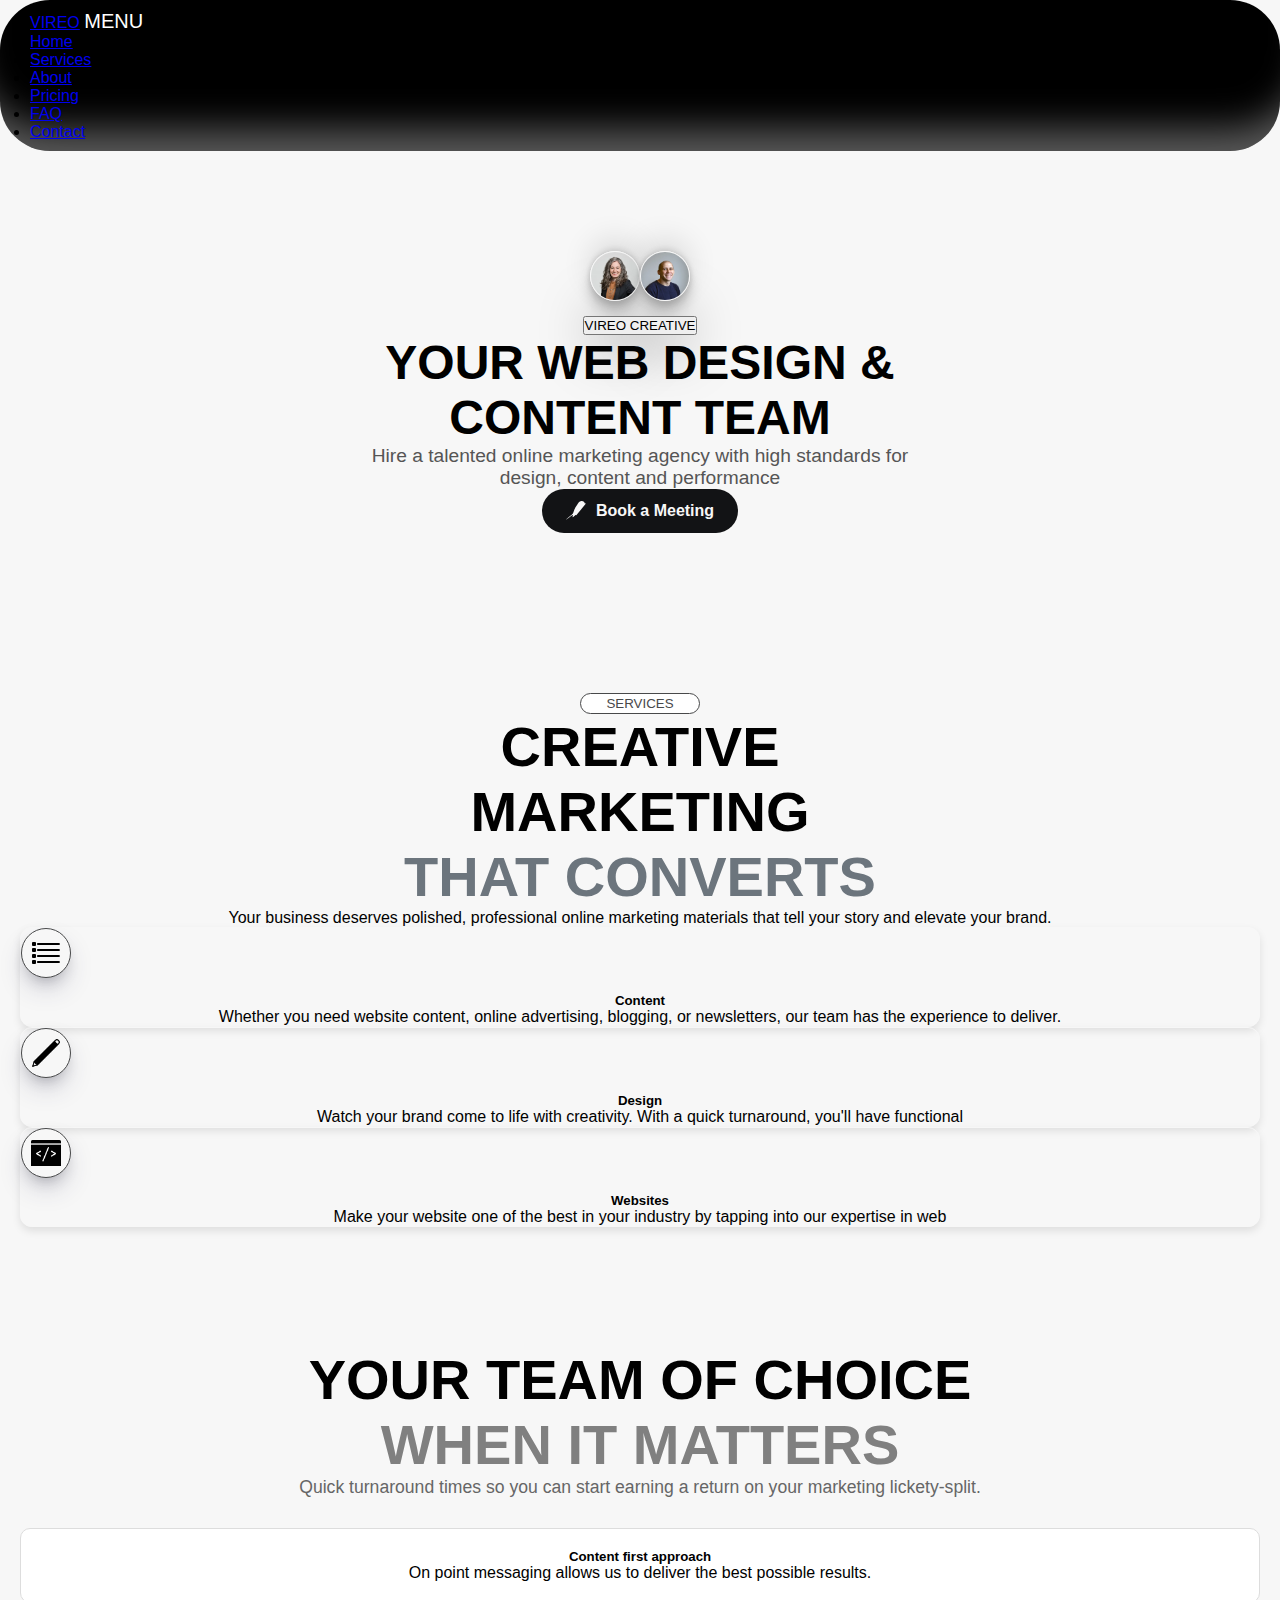
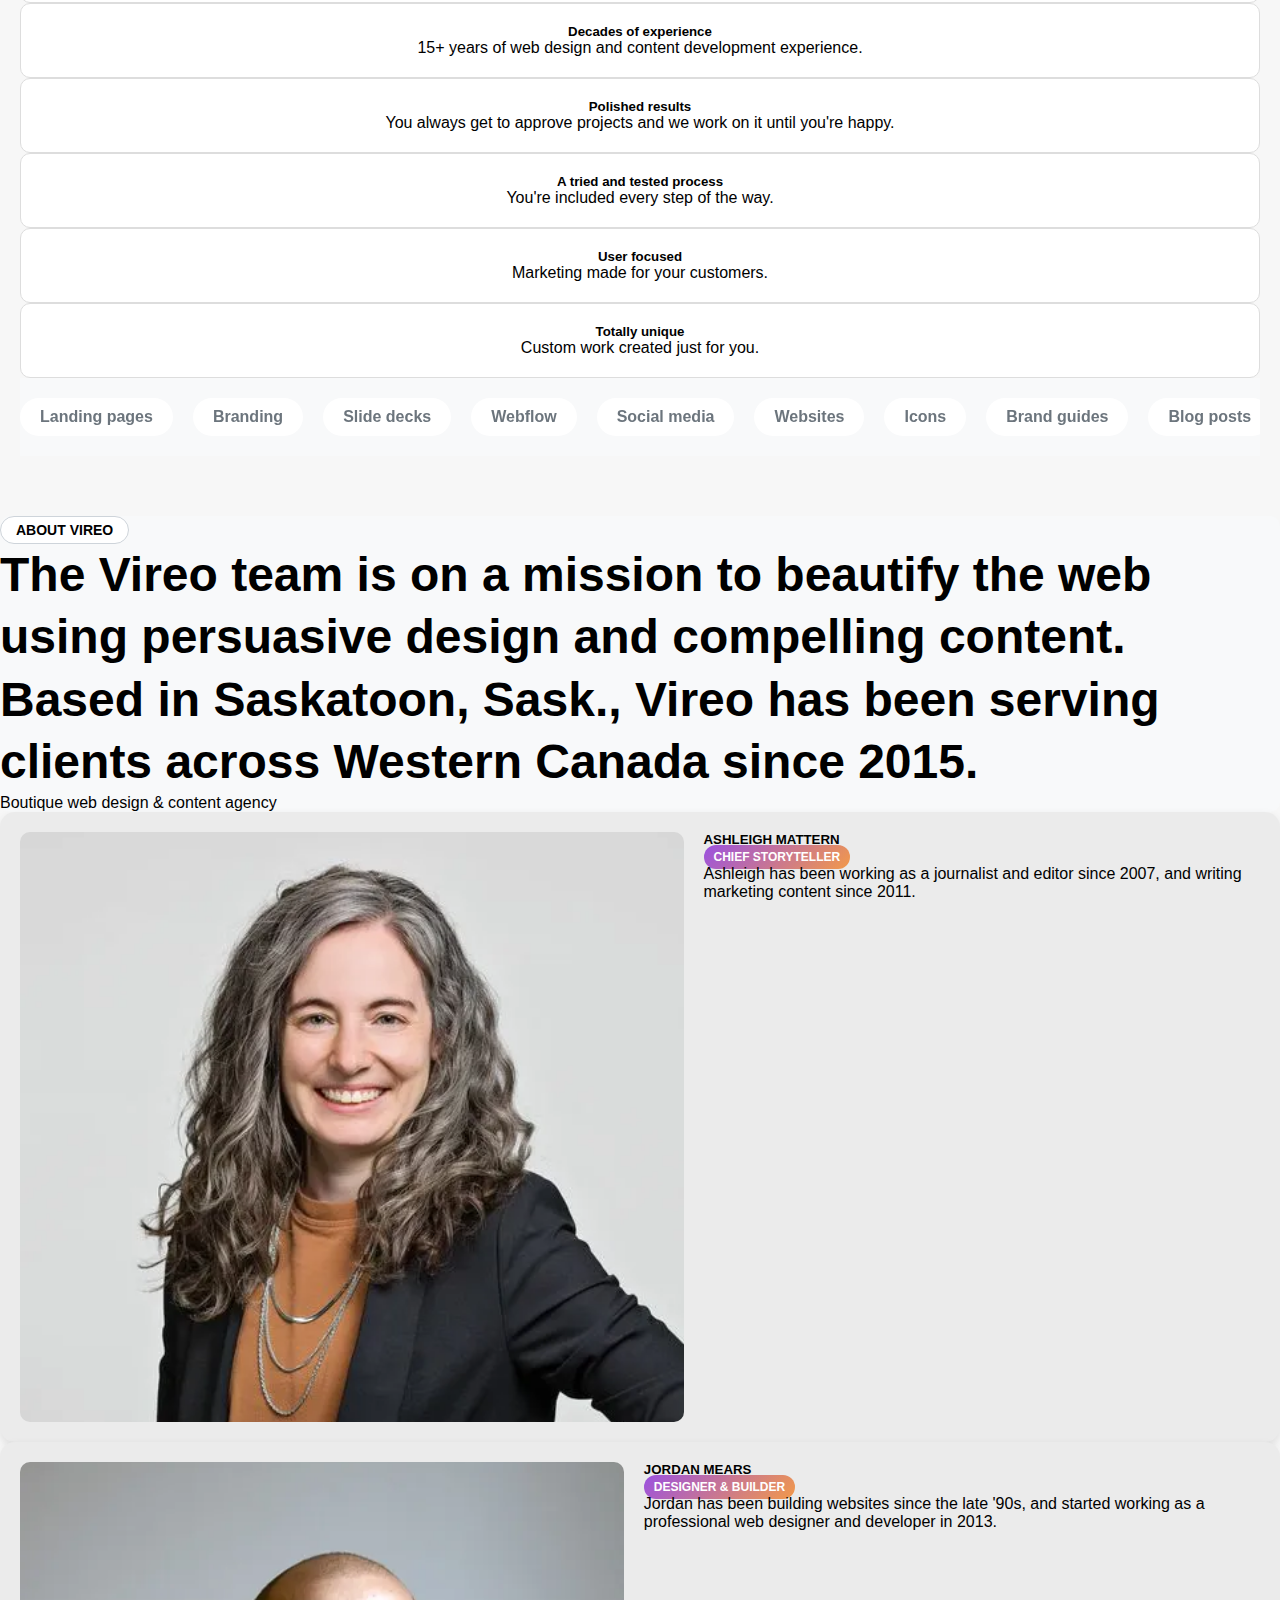
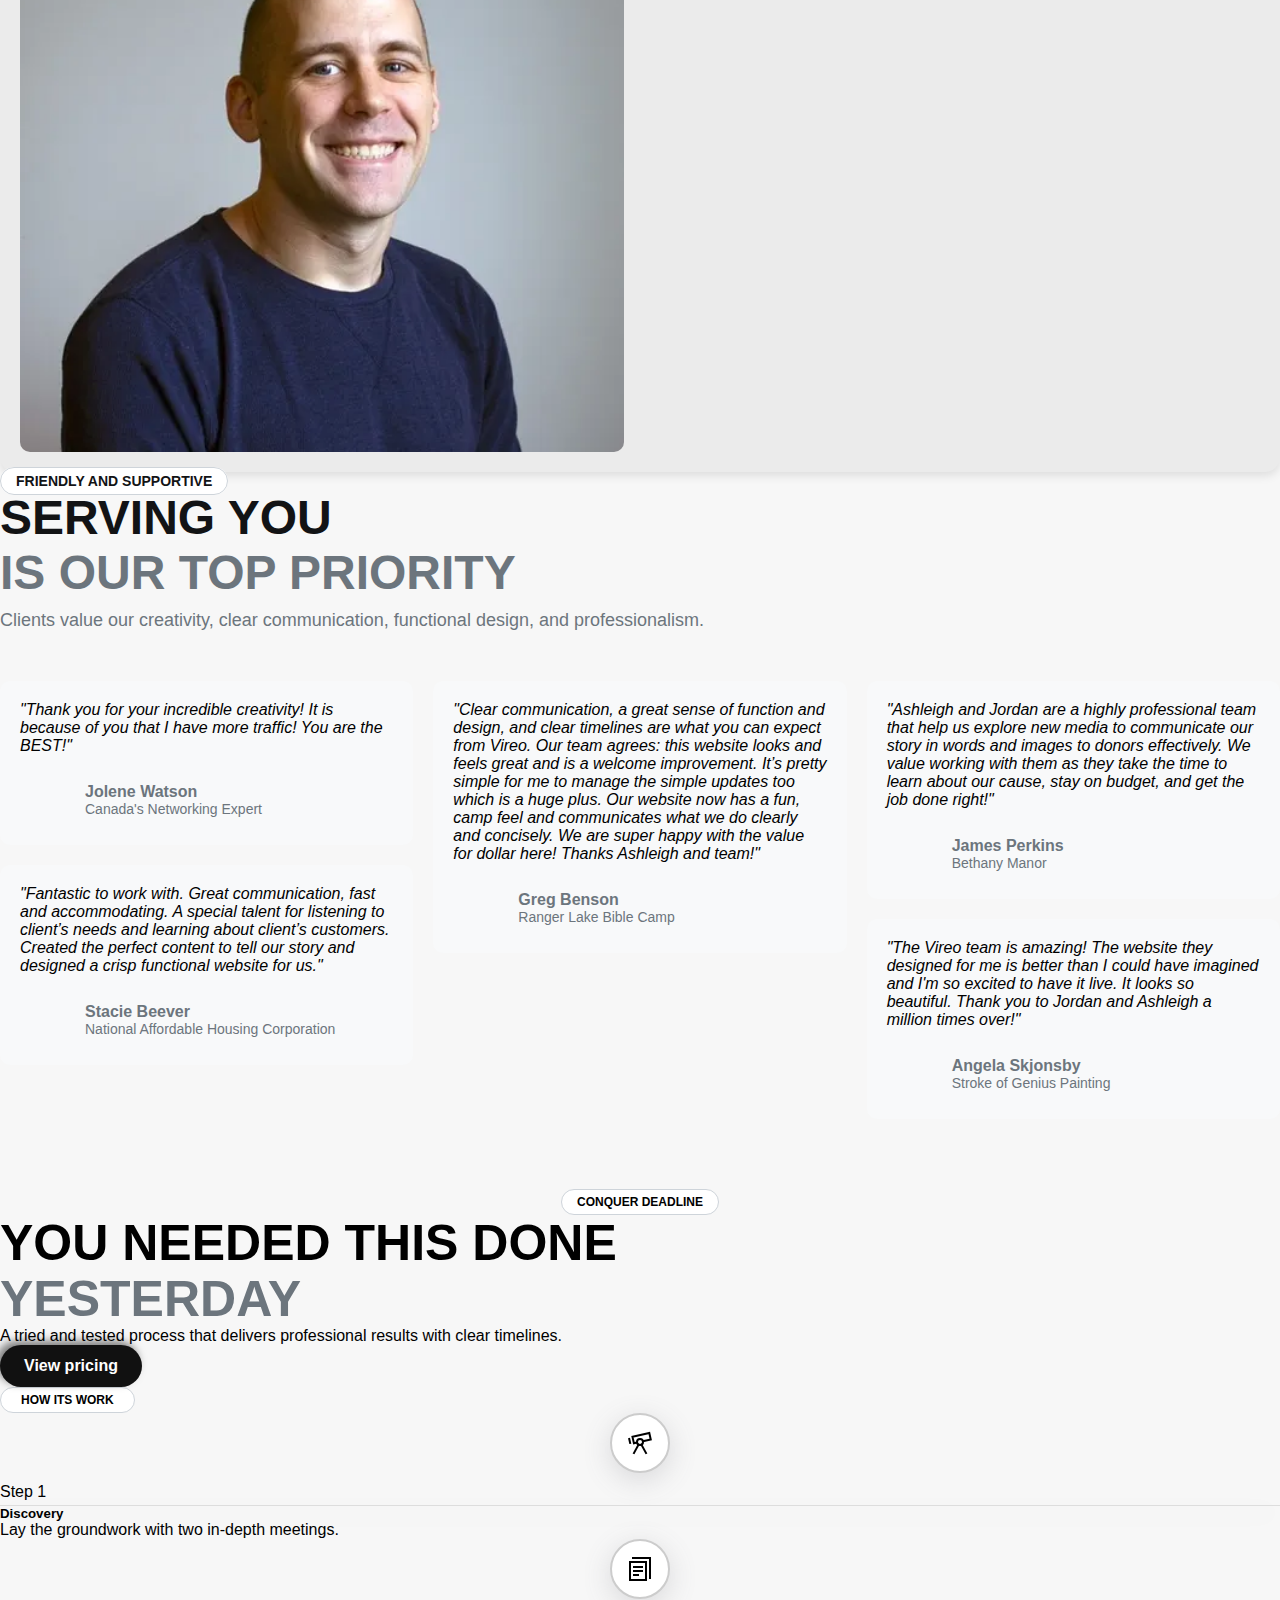
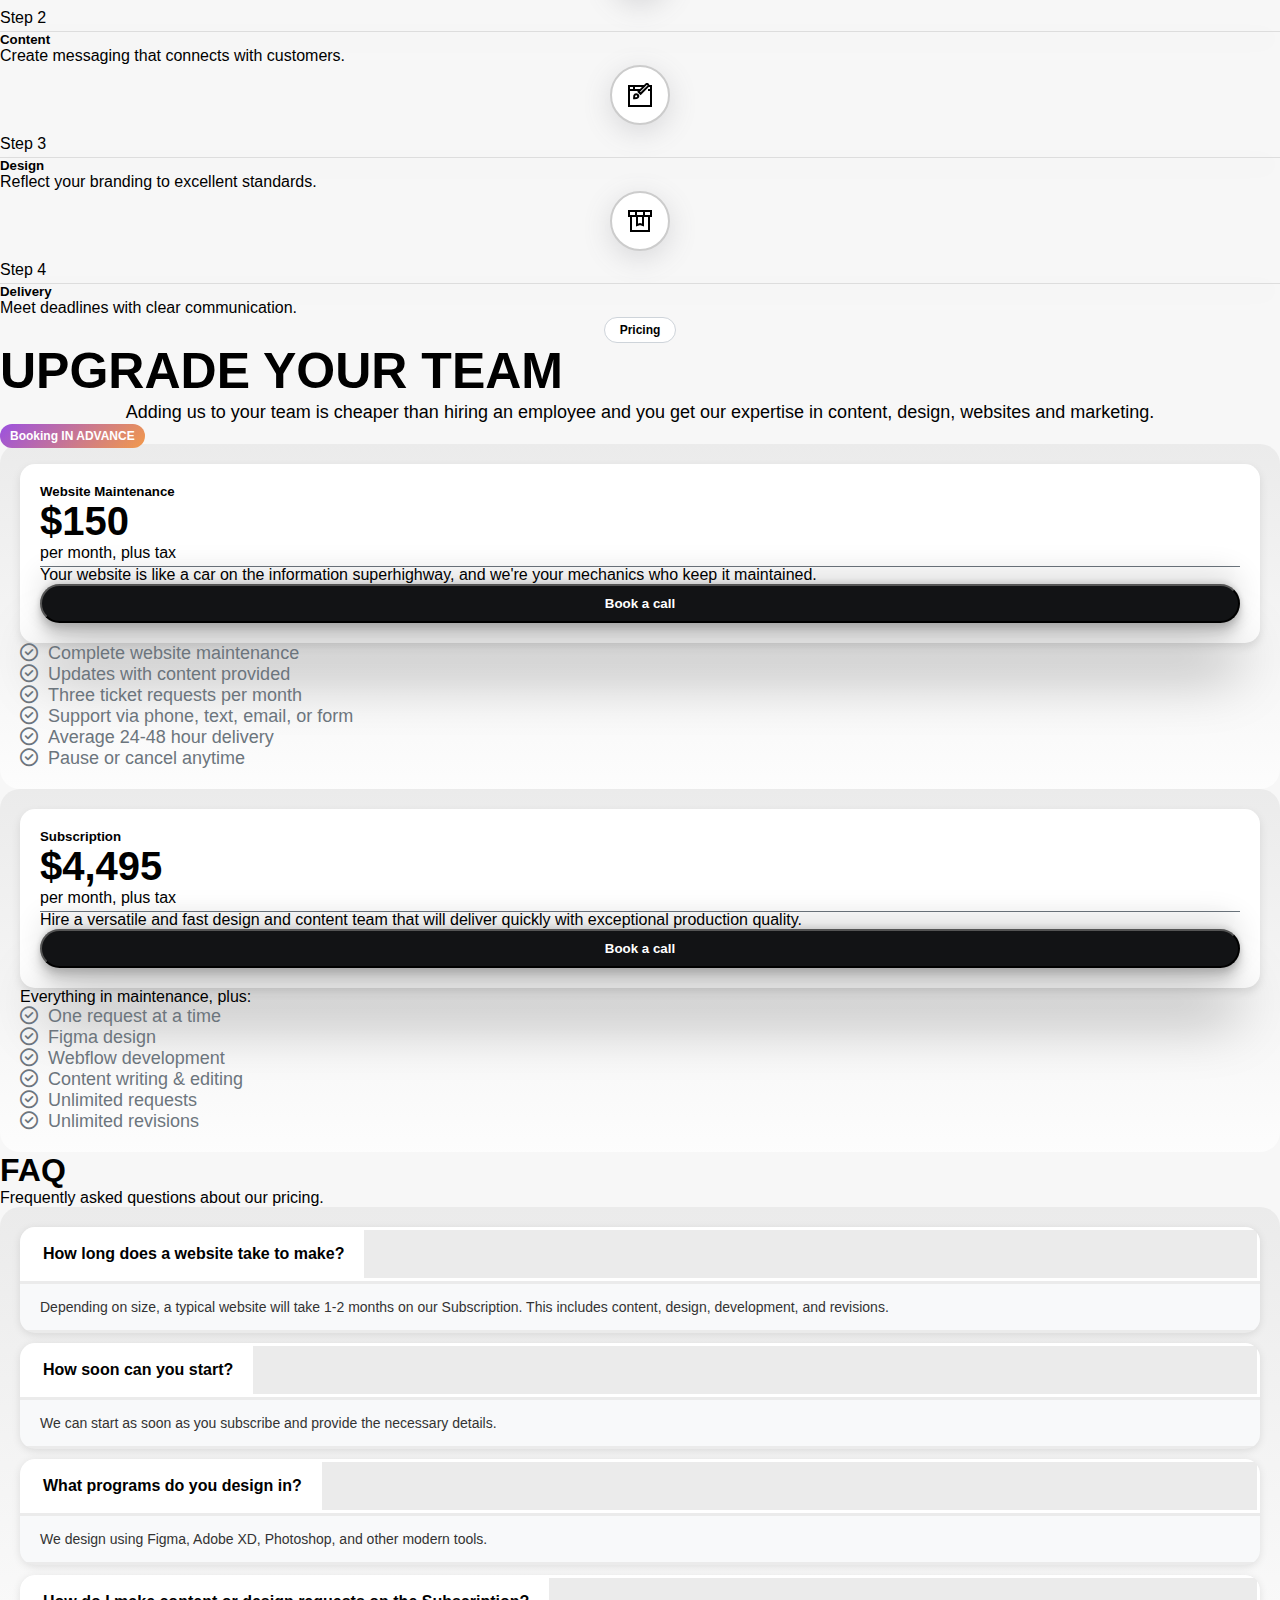
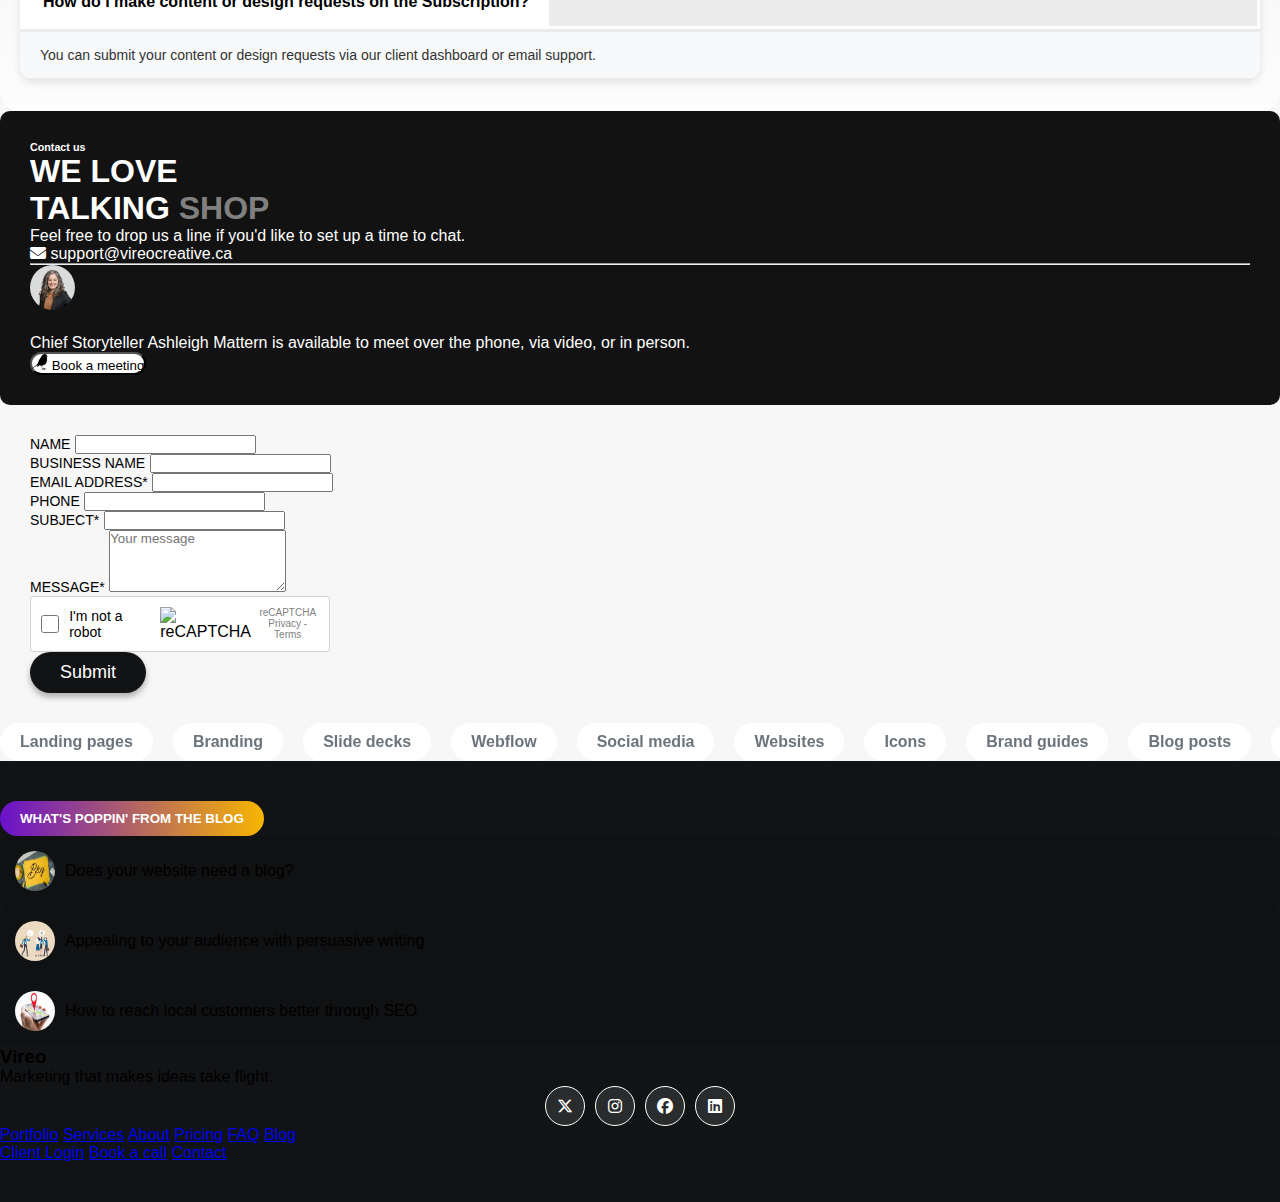
==== index.html @ 6871d73e "update commit" ====
<!DOCTYPE html>
<html lang="en">
  <head>
    <meta charset="utf-8" />
    <meta name="viewport" content="width=device-width, initial-scale=1" />
    <title>VIREO</title>
    <!-- ===== BOOTSTRAP CSS CDN ===== -->
    <link
      href="https://cdn.jsdelivr.net/npm/bootstrap@5.2.3/dist/css/bootstrap.min.css"
      rel="stylesheet"
      integrity="sha384-rbsA2VBKQhggwzxH7pPCaAqO46MgnOM80zW1RWuH61DGLwZJEdK2Kadq2F9CUG65"
      crossorigin="anonymous"
    />

    <!-- ===== FontAwsome CDN ===== -->
    <link
      rel="stylesheet"
      href="https://cdnjs.cloudflare.com/ajax/libs/font-awesome/6.7.2/css/all.min.css"
      integrity="sha512-Evv84Mr4kqVGRNSgIGL/F/aIDqQb7xQ2vcrdIwxfjThSH8CSR7PBEakCr51Ck+w+/U6swU2Im1vVX0SVk9ABhg=="
      crossorigin="anonymous"
      referrerpolicy="no-referrer"
    />
    <!-- ===== Remicixon CDN ===== -->
    <link
      href="https://cdn.jsdelivr.net/npm/remixicon@4.5.0/fonts/remixicon.css"
      rel="stylesheet"
    />
    <!-- =====  CUSTOM CSS LINK ===== -->
    <link rel="stylesheet" href="./css/color.css" />
    <link rel="stylesheet" href="./css/navbar.css" />
    <link rel="stylesheet" href="./css/hero.css" />
    <link rel="stylesheet" href="./css/service.css" />
    <link rel="stylesheet" href="./css/choice.css" />
    <link rel="stylesheet" href="./css/about.css" />
    <link rel="stylesheet" href="./css/support.css" />
    <link rel="stylesheet" href="./css/conque.css" />
    <link rel="stylesheet" href="./css/price.css" />
    <link rel="stylesheet" href="./css/faq.css" />
    <link rel="stylesheet" href="./css/contact.css" />
    <link rel="stylesheet" href="./css/footer_marquee.css" />
    <link rel="stylesheet" href="./css/footer.css" />
  </head>
  <body>
     <!-- Navbar here Starting  -->
     <nav class="navbar navbar-expand-lg navbar-dark fixed-top" id="navbar">
        <div class="container navbar-custom w-75">
          <a class="navbar-brand text-white fw-bold" href="#">VIREO</a>
          <button
            class="custom-navbar-toggler d-lg-none d-block"
            type="button"
            data-bs-toggle="collapse"
            data-bs-target="#navbarSupportedContent"
            aria-controls="navbarSupportedContent"
            aria-expanded="false"
            aria-label="Toggle navigation"
          >
            <span class="fs-6"> MENU <i class="ri-menu-line"></i> </span>
          </button>
          <div class="collapse navbar-collapse" id="navbarSupportedContent">
            <ul class="navbar-nav ms-auto mb-2 mb-lg-0">
              <li class="nav-item">
                <a class="nav-link active mx-3" aria-current="page" href="#"
                  >Home</a
                >
              </li>
              <li class="nav-item">
                <a class="nav-link mx-3" aria-current="page" href="#">Services</a>
              </li>
              <li class="nav-item">
                <a class="nav-link mx-3" aria-current="page" href="#">About</a>
              </li>
              <li class="nav-item">
                <a class="nav-link mx-3" aria-current="page" href="#">Pricing</a>
              </li>
              <li class="nav-item">
                <a class="nav-link mx-3" aria-current="page" href="#">FAQ</a>
              </li>
              <li class="nav-item">
                <a class="nav-link mx-3" aria-current="page" href="#">Contact</a>
              </li>
            </ul>
          </div>
        </div>
      </nav>
  
      <section class="hero-section">
        <div class="container position-relative">
          <div class="team-container">
            <img src="./image/lady1.webp" alt="Team Member" class="team-img" />
            <img src="./image/men1.webp" alt="Team Member" class="team-img" />
          </div>
          <button class="btn btn-light mb-3">VIREO CREATIVE</button>
          <h1 class="hero-heading">
            YOUR WEB DESIGN &<br />
            CONTENT TEAM
          </h1>
          <p class="hero-subtext">
            Hire a talented online marketing agency with high standards for<br />
            design, content and performance
          </p>
          <div class="button-wrap">
            <svg
              width="20"
              height="20"
              viewBox="0 0 16 16"
              fill="none"
              xmlns="http://www.w3.org/2000/svg"
            >
              <path
                d="M15.9481 2.05183L14.9073 1.70396C14.8593 1.68778 14.8273 1.63924 14.8273 1.5907C14.8273 1.31564 14.6912 0.450005 12.8578 0.053593C10.6722 -0.42372 9.42332 2.43207 9.07907 2.88511C8.73482 3.33815 7.57397 5.12605 7.22972 5.76517C6.63729 6.88159 6.16494 8.40252 6.00483 8.75848C5.87673 9.05782 5.66058 9.93963 4.94806 10.5707C4.23554 11.2017 1.3054 13.5559 1.11326 13.7986C0.921121 14.0413 -0.0235676 14.6885 0.000449941 14.9069C0.0164616 15.0121 4.4517 11.7599 4.4517 11.7599C4.4517 11.7599 5.36436 11.0156 5.42841 11.323C5.49245 11.6466 5.46043 12.1806 5.31632 12.4071C5.17222 12.6336 5.41239 12.9815 5.51647 12.9249C6.26101 12.5123 6.66931 12.0026 7.45388 11.323C7.53394 11.2502 8.01429 11.3473 8.24646 11.3958"
                fill="currentColor"
              ></path>
            </svg>
            <div>Book a Meeting</div>
          </div>
        </div>
      </section>
      <!-- Navbar here Ending    -->
  
      <!-- ==== sliders ====  -->
  
      <!-- ==== services ====  -->
      <div class="container-fluid services-section">
        <button class="mb-3 serivce-name">SERVICES</button>
        <h2 class="display-5 heading-service">CREATIVE</h2>
        <h2 class="display-5 heading-service">MARKETING</h2>
        <h3 class="title-services">THAT CONVERTS</h3>
        <p class="text-muted">
          Your business deserves polished, professional online marketing materials
          that tell your story and elevate your brand.
        </p>
  
        <div class="container">
          <div class="row g-4">
            <div class="col-md-4">
              <div class="custom-service-card p-4 text-center">
                <div class="icon-circle">
                  <img src="./image/list.png" alt="Content" />
                </div>
                <h5 class="fw-bold">Content</h5>
                <p class="text-muted mb-4">
                  Whether you need website content, online advertising, blogging,
                  or newsletters, our team has the experience to deliver.
                </p>
              </div>
            </div>
            <div class="col-md-4">
              <div class="custom-service-card p-4 text-center">
                <div class="icon-circle">
                  <img src="./image/edit.png" alt="Design" />
                </div>
                <h5 class="fw-bold">Design</h5>
                <p class="text-muted mb-4">
                  Watch your brand come to life with creativity. With a quick
                  turnaround, you'll have functional
                </p>
              </div>
            </div>
            <div class="col-md-4">
              <div class="custom-service-card p-4 text-center">
                <div class="icon-circle">
                  <img src="./image/code.png" alt="Websites" />
                </div>
                <h5 class="fw-bold">Websites</h5>
                <p class="text-muted mb-4">
                  Make your website one of the best in your industry by tapping
                  into our expertise in web
                </p>
              </div>
            </div>
          </div>
        </div>
      </div>
  
      <!-- ====  YOUR TEAM OF CHOICE==========  -->
      <div class="container-fluid py-3 services-section">
        <div class="row">
          <h2 class="section-heading">YOUR TEAM OF CHOICE</h2>
          <h3 class="sub-heading">WHEN IT MATTERS</h3>
          <p class="description">
            Quick turnaround times so you can start earning a return on your
            marketing lickety-split.
          </p>
        </div>
  
        <div class="row g-4 px-3">
          <div class="col-md-4">
            <div class="feature-box">
              <h5 class="fw-bold">Content first approach</h5>
              <p>
                On point messaging allows us to deliver the best possible results.
              </p>
            </div>
          </div>
          <div class="col-md-4">
            <div class="feature-box">
              <h5 class="fw-bold">Decades of experience</h5>
              <p>15+ years of web design and content development experience.</p>
            </div>
          </div>
          <div class="col-md-4">
            <div class="feature-box">
              <h5 class="fw-bold">Polished results</h5>
              <p>
                You always get to approve projects and we work on it until you're
                happy.
              </p>
            </div>
          </div>
          <div class="col-md-4">
            <div class="feature-box">
              <h5 class="fw-bold">A tried and tested process</h5>
              <p>You're included every step of the way.</p>
            </div>
          </div>
          <div class="col-md-4">
            <div class="feature-box">
              <h5 class="fw-bold">User focused</h5>
              <p>Marketing made for your customers.</p>
            </div>
          </div>
          <div class="col-md-4">
            <div class="feature-box">
              <h5 class="fw-bold">Totally unique</h5>
              <p>Custom work created just for you.</p>
            </div>
          </div>
        </div>
  
        <div class="row py-5">
          <div class="services-marquee">
            <div class="services-tracks">
              <div class="services-track">
                <div class="services-track-item">Landing pages</div>
                <div class="services-track-item">Branding</div>
                <div class="services-track-item">Slide decks</div>
                <div class="services-track-item">Webflow</div>
                <div class="services-track-item">Social media</div>
                <div class="services-track-item">Websites</div>
                <div class="services-track-item">Icons</div>
                <div class="services-track-item">Brand guides</div>
                <div class="services-track-item">Blog posts</div>
                <div class="services-track-item">Blog graphics</div>
                <div class="services-track-item">Consulting</div>
                <div class="services-track-item">WordPress</div>
                <div class="services-track-item">Online advertising</div>
                <div class="services-track-item">SEO</div>
                <div class="services-track-item">Newsletters</div>
                <div class="services-track-item">+ more</div>
              </div>
  
              <!-- Duplicate track for seamless scrolling -->
              <div class="services-track">
                <div class="services-track-item">Landing pages</div>
                <div class="services-track-item">Branding</div>
                <div class="services-track-item">Slide decks</div>
                <div class="services-track-item">Webflow</div>
                <div class="services-track-item">Social media</div>
                <div class="services-track-item">Websites</div>
                <div class="services-track-item">Icons</div>
                <div class="services-track-item">Brand guides</div>
                <div class="services-track-item">Blog posts</div>
                <div class="services-track-item">Blog graphics</div>
                <div class="services-track-item">Consulting</div>
                <div class="services-track-item">WordPress</div>
                <div class="services-track-item">Online advertising</div>
                <div class="services-track-item">SEO</div>
                <div class="services-track-item">Newsletters</div>
                <div class="services-track-item">+ more</div>
              </div>
            </div>
          </div>
        </div>
      </div>
  
      <!-- About Container -->
      <div class="container-fluid mb-5">
        <div class="row about-container mb-3">
          <div class="col-12">
            <h2 class="about-title">ABOUT VIREO</h2>
            <h2 class="about-heading mt-3">
              The Vireo team is on a mission to beautify the web using persuasive
              design and compelling content. Based in Saskatoon, Sask., Vireo has
              been serving clients across Western Canada since 2015.
            </h2>
            <p class="fst-italic text-muted">
              Boutique web design & content agency
            </p>
          </div>
        </div>
        <!-- profile cards -->
        <div class="row g-4">
          <!-- First Profile Card -->
          <div class="col-lg-6 col-md-12">
            <div class="team-card">
              <div class="img-container border border-white border-2 shadow-lg">
                <img
                  src="./image/lady1.webp"
                  alt="Ashleigh Mattern"
                  class="profile-img"
                />
              </div>
              <div
                class="d-flex flex-column justify-content-center align-items-start"
              >
                <h5 class="fw-bold">ASHLEIGH MATTERN</h5>
                <span class="badge badge-purple">CHIEF STORYTELLER</span>
                <p class="text-muted mt-2">
                  Ashleigh has been working as a journalist and editor since 2007,
                  and writing marketing content since 2011.
                </p>
              </div>
            </div>
          </div>
  
          <!-- Second Profile Card -->
          <div class="col-lg-6 col-md-12">
            <div class="team-card">
              <div class="img-container border border-white border-2 shadow-lg">
                <img
                  src="./image/men1.webp"
                  alt="Jordan Mears"
                  class="profile-img"
                />
              </div>
              <div
                class="d-flex flex-column justify-content-center align-items-start"
              >
                <h5 class="fw-bold">JORDAN MEARS</h5>
                <span class="badge badge-purple">DESIGNER & BUILDER</span>
                <p class="text-muted mt-2">
                  Jordan has been building websites since the late '90s, and
                  started working as a professional web designer and developer in
                  2013.
                </p>
              </div>
            </div>
          </div>
        </div>
      </div>
  
      <!-- Supporter Test -->
      <div class="container support-section">
        <div class="row">
          <span class="badge badge-custom fs-5">FRIENDLY AND SUPPORTIVE</span>
          <h2 class="mt-3 support-title">SERVING YOU</h2>
          <h3 class="support-heading">IS OUR TOP PRIORITY</h3>
          <p class="support-para">
            Clients value our creativity, clear communication, functional design,
            and professionalism.
          </p>
        </div>
  
        <div class="row">
          <div class="testimonials">
            <div class="testimonial-grid">
              <div class="testimonial-col">
                <div class="testimonial">
                  <div class="testimonial-content">
                    <p>
                      "Thank you for your incredible creativity! It is because of
                      you that I have more traffic! You are the BEST!"
                    </p>
                  </div>
                  <div class="testimonial-footer">
                    <img
                      src="./image/test-1.webp"
                      loading="lazy"
                      width="50"
                      height="50"
                      alt="Jolene Watson from CNE"
                      class="testimonial-image"
                    />
                    <div class="testimonial-footer-content">
                      <div class="testimonial-footer-contnet-title">
                        <strong>Jolene Watson</strong>
                      </div>
                      <div class="testimonial-footer-contnet-title">
                        Canada's Networking Expert
                      </div>
                    </div>
                  </div>
                </div>
                <div class="testimonial">
                  <div class="testimonial-content">
                    <p>
                      "Fantastic to work with. Great communication, fast and
                      accommodating. A special talent for listening to client’s
                      needs and learning about client’s customers. Created the
                      perfect content to tell our story and designed a crisp
                      functional website for us."
                    </p>
                  </div>
                  <div class="testimonial-footer">
                    <img
                      src="./image/test-2.webp"
                      loading="lazy"
                      width="50"
                      height="50"
                      alt="Stacie from Nation Affordable Housing Corporation"
                      class="testimonial-image"
                    />
                    <div class="testimonial-footer-content">
                      <div
                        class="testimonial-footer-contnet-title"
                        class="testimonial-footer-contnet-title"
                      >
                        <strong>Stacie Beever</strong>
                      </div>
                      <div
                        class="testimonial-footer-contnet-title"
                        class="testimonial-footer-contnet-title"
                      >
                        National Affordable Housing Corporation
                      </div>
                    </div>
                  </div>
                </div>
              </div>
              <div class="testimonial-col">
                <div class="testimonial">
                  <div class="testimonial-content">
                    <p>
                      "Clear communication, a great sense of function and design,
                      and clear timelines are what you can expect from Vireo. Our
                      team agrees: this website looks and feels great and is a
                      welcome improvement. It’s pretty simple for me to manage the
                      simple updates too which is a huge plus. Our website now has
                      a fun, camp feel and communicates what we do clearly and
                      concisely. We are super happy with the value for dollar
                      here! Thanks Ashleigh and team!"
                    </p>
                  </div>
                  <div class="testimonial-footer">
                    <img
                      src="./image/test-3.webp"
                      loading="lazy"
                      width="50"
                      height="50"
                      alt="Greg from Ranger Lake Bible Camp"
                      class="testimonial-image"
                    />
                    <div class="testimonial-footer-content">
                      <div
                        class="testimonial-footer-contnet-title"
                        class="testimonial-footer-contnet-title"
                      >
                        <strong>Greg Benson</strong>
                      </div>
                      <div
                        class="testimonial-footer-contnet-title"
                        class="testimonial-footer-contnet-title"
                      >
                        Ranger Lake Bible Camp
                      </div>
                    </div>
                  </div>
                </div>
                <!-- <div class="testimonial-2col">
                  <div class="testimonial">
                    <div class="testimonial-content">
                      <p>
                        "I'm very happy with my website! The Vireo team was very
                        easy to deal with and I would highly recommend them for
                        anyone's website needs."
                      </p>
                    </div>
                    <div class="testimonial-footer">
                      <img
                        src="./image/test-4.webp"
                        loading="lazy"
                        alt="DJ from Paramount Enterprises"
                        class="testimonial-image"
                      />
                      <div class="testimonial-footer-content">
                        <div
                          class="testimonial-footer-contnet-title"
                          class="testimonial-footer-contnet-title"
                        >
                          <strong>Dalton Moore</strong>
                        </div>
                        <div
                          class="testimonial-footer-contnet-title"
                          class="testimonial-footer-contnet-title"
                        >
                          Paramount Enterprises
                        </div>
                      </div>
                    </div>
                  </div>
                  <div class="testimonial">
                    <div class="testimonial-content">
                      <p>
                        "I've had really good feedback on our website, so thank
                        you for the awesome work that your crew did for us!"
                      </p>
                    </div>
                    <div class="testimonial-footer">
                      <img
                        src="./image/test-5.webp"
                        loading="lazy"
                        sizes="50px"
                        alt="Curtis from Health &amp; Strength Chiropractic"
                        class="testimonial-image"
                      />
                      <div class="testimonial-footer-content">
                        <div
                          class="testimonial-footer-contnet-title"
                          class="testimonial-footer-contnet-title"
                        >
                          <strong>Curtis Jurgens</strong>
                        </div>
                        <div
                          class="testimonial-footer-contnet-title"
                          class="testimonial-footer-contnet-title"
                        >
                          Health &amp; Strength Chiropractic
                        </div>
                      </div>
                    </div>
                  </div>
                </div> -->
              </div>
              <div class="testimonial-col">
                <div class="testimonial">
                  <div class="testimonial-content">
                    <p>
                      "Ashleigh and Jordan are a highly professional team that
                      help us explore new media to communicate our story in words
                      and images to donors effectively. We value working with them
                      as they take the time to learn about our cause, stay on
                      budget, and get the job done right!"
                    </p>
                  </div>
                  <div class="testimonial-footer">
                    <img
                      src="./image/test-6.webp"
                      loading="lazy"
                      width="50"
                      height="50"
                      alt="James from Bethany Manor"
                      class="testimonial-image"
                    />
                    <div class="testimonial-footer-content">
                      <div
                        class="testimonial-footer-contnet-title"
                        class="testimonial-footer-contnet-title"
                      >
                        <strong>James Perkins</strong>
                      </div>
                      <div
                        class="testimonial-footer-contnet-title"
                        class="testimonial-footer-contnet-title"
                      >
                        Bethany Manor
                      </div>
                    </div>
                  </div>
                </div>
                <div class="testimonial">
                  <div class="testimonial-content">
                    <p>
                      "The Vireo team is amazing! The website they designed for me
                      is better than I could have imagined and I'm so excited to
                      have it live. It looks so beautiful. Thank you to Jordan and
                      Ashleigh a million times over!"
                    </p>
                  </div>
                  <div class="testimonial-footer">
                    <img
                      src="./image/test-7.jpg"
                      loading="lazy"
                      width="50"
                      height="50"
                      alt=""
                      sizes="50px"
                      class="testimonial-image"
                    />
                    <div class="testimonial-footer-content">
                      <div
                        class="testimonial-footer-contnet-title"
                        class="testimonial-footer-contnet-title"
                      >
                        <strong>Angela Skjonsby</strong>
                      </div>
                      <div
                        class="testimonial-footer-contnet-title"
                        class="testimonial-footer-contnet-title"
                      >
                        Stroke of Genius Painting
                      </div>
                    </div>
                  </div>
                </div>
              </div>
            </div>
          </div>
        </div>
      </div>
  
      <!-- Conquer deadlines -->
      <div
        class="container-fluid border border-start-0 border-top-0 border-right-0 border-bottom mb-3"
      >
        <div class="row justify-content-center align-items-center text-center">
          <div class="col-md-8">
            <h2 class="conquer-title fs-5">CONQUER DEADLINE</h2>
            <h1 class="conquer-heading">You needed this done</h1>
            <h3 class="conquer-subHeading">yesterday</h3>
            <p class="conquer-para">
              A tried and tested process that delivers professional results with
              clear timelines.
            </p>
            <button class="neumorphic-btn">View pricing</button>
          </div>
        </div>
  
        <div class="row px-3 py-4">
          <div class="col-12 py-3">
            <h2 class="conquer-work fs-5">How its work</h2>
          </div>
  
          <!-- steps  -->
         <!-- Step One -->
         <div class="col-md-3 d-flex step-container">
          <div class="step-icon">
            <svg xmlns="http://www.w3.org/2000/svg" height="24" width="24" viewBox="0 0 24 24">
              <title>astronomy</title>
              <g stroke-linecap="square" stroke-miterlimit="10" fill="currentColor" stroke-linejoin="miter" class="nc-icon-wrapper">
                <polyline points="9.054 11.566 5.933 12.277 4.473 5.873 21.299 2.039 22.758 8.443 14.9 10.234" fill="none" stroke="currentColor" stroke-width="2" data-cap="butt" stroke-linecap="butt"></polyline>
                <line x1="2.131" y1="11.915" x2="1.242" y2="8.014" fill="none" stroke="currentColor" stroke-width="2"></line>
                <circle cx="12" cy="11" r="3" fill="none" stroke="currentColor" stroke-width="2" data-color="color-2"></circle>
                <line x1="10.566" y1="13.63" x2="6" y2="22" fill="none" stroke="currentColor" stroke-width="2" data-color="color-2"></line>
                <line x1="13.434" y1="13.63" x2="18" y2="22" fill="none" stroke="currentColor" stroke-width="2" data-color="color-2"></line>
              </g>
            </svg>
          </div>
          <div class="step-content py-3 px-4">
            <p class="step-title text-uppercase small mb-1">Step 1</p>
            <h5 class="step-heading">Discovery</h5>
            <p class="text-muted">Lay the groundwork with two in-depth meetings.</p>
          </div>
        </div>
        <!-- step two -->
        <div class="col-md-3 d-flex step-container">
          <div class="step-icon">
            <svg
              xmlns="http://www.w3.org/2000/svg"
              height="24"
              width="24"
              viewBox="0 0 24 24"
            >
              <title>document copy</title>
              <g
                stroke-linecap="square"
                stroke-miterlimit="10"
                fill="currentColor"
                stroke-linejoin="miter"
                class="nc-icon-wrapper"
              >
                <rect
                  x="2"
                  y="5"
                  fill="none"
                  stroke="currentColor"
                  stroke-width="2"
                  width="16"
                  height="18"
                ></rect>
                <polyline
                  data-color="color-2"
                  fill="none"
                  stroke="currentColor"
                  stroke-width="2"
                  points=" 5,1 22,1 22,21 "
                ></polyline>
                <line
                  fill="none"
                  stroke="currentColor"
                  stroke-width="2"
                  x1="6"
                  y1="10"
                  x2="14"
                  y2="10"
                ></line>
                <line
                  fill="none"
                  stroke="currentColor"
                  stroke-width="2"
                  x1="6"
                  y1="14"
                  x2="14"
                  y2="14"
                ></line>
                <line
                  fill="none"
                  stroke="currentColor"
                  stroke-width="2"
                  x1="6"
                  y1="18"
                  x2="10"
                  y2="18"
                ></line>
              </g>
            </svg>
          </div>
          <div class="step-content py-3 px-4">
            <p class="step-title text-uppercase small mb-1">Step 2</p>
            <h5 class="step-heading">Content</h5>
            <p class="text-muted">Create messaging that connects with customers.</p>
          </div>
        </div>
        <!-- step three -->
        <div class="col-md-3 d-flex step-container">
          <div class="step-icon">
            <svg
              xmlns="http://www.w3.org/2000/svg"
              height="24"
              width="24"
              viewBox="0 0 24 24"
            >
              <title>web design</title>
              <g
                stroke-linecap="square"
                stroke-miterlimit="10"
                fill="currentColor"
                stroke-linejoin="miter"
                class="nc-icon-wrapper"
              >
                <line
                  data-cap="butt"
                  fill="none"
                  stroke="currentColor"
                  stroke-width="2"
                  x1="20"
                  y1="7"
                  x2="23"
                  y2="7"
                  stroke-linecap="butt"
                ></line>
                <line
                  data-cap="butt"
                  fill="none"
                  stroke="currentColor"
                  stroke-width="2"
                  x1="1"
                  y1="7"
                  x2="12.4"
                  y2="7"
                  stroke-linecap="butt"
                ></line>
                <polyline
                  data-cap="butt"
                  fill="none"
                  stroke="currentColor"
                  stroke-width="2"
                  points="20.3,3 23,3 23,23 1,23 1,3 16.4,3 "
                  stroke-linecap="butt"
                ></polyline>
                <line
                  fill="none"
                  stroke="currentColor"
                  stroke-width="2"
                  x1="6"
                  y1="3"
                  x2="6"
                  y2="7"
                ></line>
                <path
                  data-color="color-2"
                  fill="none"
                  stroke="currentColor"
                  stroke-width="2"
                  d="M12.6,10.8 l-2-2L18,1.4c0.6-0.6,1.4-0.6,2,0l0,0c0.6,0.6,0.6,1.4,0,2L12.6,10.8z"
                ></path>
                <path
                  data-color="color-2"
                  fill="none"
                  stroke="currentColor"
                  stroke-width="2"
                  d="M6.8,11.8 c0.8-0.8,2-0.8,2.8,0c0.8,0.8,0.8,2,0,2.8c-0.8,0.8-3.5,0.7-3.5,0.7S6,12.5,6.8,11.8z"
                ></path>
              </g>
            </svg>
          </div>
          <div class="step-content py-3 px-4">
            <p class="step-title text-uppercase small mb-1">Step 3</p>
            <h5 class="step-heading">Design</h5>
            <p class="text-muted"> Reflect your branding to excellent standards.</p>
          </div>
        </div>
        <!-- step four -->
        <div class="col-md-3 d-flex step-container">
          <div class="step-icon">
            <svg
            xmlns="http://www.w3.org/2000/svg"
            height="24"
            width="24"
            viewBox="0 0 24 24"
          >
            <title>box ribbon</title>
            <g
              stroke-linecap="square"
              stroke-miterlimit="10"
              fill="currentColor"
              stroke-linejoin="miter"
              class="nc-icon-wrapper"
            >
              <polyline
                data-color="color-2"
                fill="none"
                stroke="currentColor"
                stroke-width="2"
                points=" 15,7 15,16 12,15 9,16 9,7 "
              ></polyline>
              <polyline
                fill="none"
                stroke="currentColor"
                stroke-width="2"
                points="16,2 23,2 23,7 16,7 "
              ></polyline>
              <polyline
                fill="none"
                stroke="currentColor"
                stroke-width="2"
                points="8,7 1,7 1,2 1,2 8,2 "
              ></polyline>
              <polyline
                fill="none"
                stroke="currentColor"
                stroke-width="2"
                points="21,7 21,22 3,22 3,7 "
              ></polyline>
              <rect
                data-color="color-2"
                x="8"
                y="2"
                fill="none"
                stroke="currentColor"
                stroke-width="2"
                width="8"
                height="5"
              ></rect>
            </g>
          </svg>
          </div>
          <div class="step-content py-3 px-4">
            <p class="step-title text-uppercase small mb-1">Step 4</p>
            <h5 class="step-heading">Delivery</h5>
            <p class="text-muted">Meet deadlines with clear communication.</p>
          </div>
        </div>
        </div>
      </div>
  
      <!-- Pricing  -->
      <div class="container-fluid py-5">
        <div class="row justify-content-center align-items-center text-center">
          <div class="col-md-8 py-3">
            <h2 class="pricing-title fs-5">Pricing</h2>
            <h1 class="pricing-heading">Upgrade your team</h1>
            <p class="pricing-para text-muted">
              Adding us to your team is cheaper than hiring an employee and you
              get our expertise in content, design, websites and marketing.
            </p>
            <span class="badge badge-purple fs-5">Booking IN ADVANCE </span>
          </div>
        </div>
  
        <div class="row justify-content-center">
          <div class="col-md-5 pricing-card">
            <div class="pricing-content">
              <h5 class="fw-bold text-uppercase text-decoration-underline">
                Website Maintenance
              </h5>
              <p class="price">$150</p>
              <p class="text-muted price-tax">per month, plus tax</p>
              <p>
                Your website is like a car on the information superhighway, and
                we're your mechanics who keep it maintained.
              </p>
              <button class="btn price-btn-custom">Book a call</button>
            </div>
            <ul class="features-list py-4 px-3">
              <li>
                <i class="fa-regular fa-circle-check"></i> Complete website
                maintenance
              </li>
              <li>
                <i class="fa-regular fa-circle-check"></i> Updates with content
                provided
              </li>
              <li>
                <i class="fa-regular fa-circle-check"></i> Three ticket requests
                per month
              </li>
              <li>
                <i class="fa-regular fa-circle-check"></i> Support via phone,
                text, email, or form
              </li>
              <li>
                <i class="fa-regular fa-circle-check"></i> Average 24-48 hour
                delivery
              </li>
              <li>
                <i class="fa-regular fa-circle-check"></i> Pause or cancel anytime
              </li>
            </ul>
          </div>
          <div class="col-md-5 offset-md-1 pricing-card">
            <div class="pricing-content mb-3">
              <h5 class="fw-bold text-uppercase text-decoration-underline">
                Subscription
              </h5>
              <p class="price">$4,495</p>
              <p class="text-muted price-tax">per month, plus tax</p>
              <p>
                Hire a versatile and fast design and content team that will
                deliver quickly with exceptional production quality.
              </p>
              <button class="btn price-btn-custom">Book a call</button>
            </div>
            <p>Everything in maintenance, plus:</p>
            <ul class="features-list px-3">
              <li>
                <i class="fa-regular fa-circle-check"></i> One request at a time
              </li>
              <li><i class="fa-regular fa-circle-check"></i> Figma design</li>
              <li>
                <i class="fa-regular fa-circle-check"></i> Webflow development
              </li>
              <li>
                <i class="fa-regular fa-circle-check"></i> Content writing &
                editing
              </li>
              <li>
                <i class="fa-regular fa-circle-check"></i> Unlimited requests
              </li>
              <li>
                <i class="fa-regular fa-circle-check"></i> Unlimited revisions
              </li>
            </ul>
          </div>
        </div>
      </div>
  
      <!-- FAQ  -->
      <div class="container mb-5 py-5">
        <div class="row">
          <div class="col-12">
            <h1 class="fw-bold">FAQ</h1>
            <p>Frequently asked questions about our pricing.</p>
          </div>
        </div>
  
        <div class="row faq-row">
          <!-- Left Column -->
          <div class="col-md-6">
            <div class="accordion custom-accordion" id="faqAccordion1">
              <div class="accordion-item bg-transparent">
                <h2
                  class="accordion-header border border-white border-3"
                  id="headingOne"
                >
                  <button
                    class="accordion-button"
                    type="button"
                    data-bs-toggle="collapse"
                    data-bs-target="#collapseOne"
                    aria-expanded="true"
                    aria-controls="collapseOne"
                  >
                    How long does a website take to make?
                  </button>
                </h2>
                <div
                  id="collapseOne"
                  class="accordion-collapse collapse show"
                  aria-labelledby="headingOne"
                  data-bs-parent="#faqAccordion1"
                >
                  <div class="accordion-body">
                    Depending on size, a typical website will take 1-2 months on
                    our Subscription. This includes content, design, development,
                    and revisions.
                  </div>
                </div>
              </div>
            </div>
          </div>
  
          <!-- Right Column -->
          <div class="col-md-6">
            <div class="accordion custom-accordion" id="faqAccordion2">
              <div class="accordion-item">
                <h2
                  class="accordion-header border border-white border-2 bg-transparent"
                  id="headingTwo"
                >
                  <button
                    class="accordion-button collapsed"
                    type="button"
                    data-bs-toggle="collapse"
                    data-bs-target="#collapseTwo"
                    aria-expanded="false"
                    aria-controls="collapseTwo"
                  >
                    How soon can you start?
                  </button>
                </h2>
                <div
                  id="collapseTwo"
                  class="accordion-collapse collapse"
                  aria-labelledby="headingTwo"
                  data-bs-parent="#faqAccordion2"
                >
                  <div class="accordion-body">
                    We can start as soon as you subscribe and provide the
                    necessary details.
                  </div>
                </div>
              </div>
            </div>
  
            <div class="accordion custom-accordion mt-2" id="faqAccordion3">
              <div class="accordion-item">
                <h2 class="accordion-header" id="headingThree">
                  <button
                    class="accordion-button collapsed"
                    type="button"
                    data-bs-toggle="collapse"
                    data-bs-target="#collapseThree"
                    aria-expanded="false"
                    aria-controls="collapseThree"
                  >
                    What programs do you design in?
                  </button>
                </h2>
                <div
                  id="collapseThree"
                  class="accordion-collapse collapse"
                  aria-labelledby="headingThree"
                  data-bs-parent="#faqAccordion3"
                >
                  <div class="accordion-body">
                    We design using Figma, Adobe XD, Photoshop, and other modern
                    tools.
                  </div>
                </div>
              </div>
            </div>
  
            <div class="accordion custom-accordion mt-2" id="faqAccordion4">
              <div class="accordion-item">
                <h2 class="accordion-header" id="headingFour">
                  <button
                    class="accordion-button collapsed"
                    type="button"
                    data-bs-toggle="collapse"
                    data-bs-target="#collapseFour"
                    aria-expanded="false"
                    aria-controls="collapseFour"
                  >
                    How do I make content or design requests on the Subscription?
                  </button>
                </h2>
                <div
                  id="collapseFour"
                  class="accordion-collapse collapse"
                  aria-labelledby="headingFour"
                  data-bs-parent="#faqAccordion4"
                >
                  <div class="accordion-body">
                    You can submit your content or design requests via our client
                    dashboard or email support.
                  </div>
                </div>
              </div>
            </div>
          </div>
        </div>
      </div>
  
      <!-- Contact Us  -->
      <div class="container py-5 my-5">
        <div class="row g-4 py-5 d-flex align-items-stretch">
            <div class="col-md-5 d-flex">
                <div class="contact-container py-4 w-100 ">
                  <h6 class="mb-4 "><strong>Contact us</strong></h6>
                  <h1 class="mb-4 fw-bold contact-heading">WE LOVE <br> TALKING <span>SHOP</span></h1>
                  <p class="mb-4">Feel free to drop us a line if you'd like to set up a time to chat.</p>
                  <p class="mb-4"><i class="fa-solid fa-envelope fw-blod"></i> support@vireocreative.ca</strong></p>
                  <hr class="border-light">
                  <div class="profile-img align-items-center">
                      <img src="./image/lady1.webp" class="rounded-circle me-2" alt="Profile">
                      <p class="mb-4">Chief Storyteller Ashleigh Mattern is available to meet over the phone, via video, or in person.</p>
                  </div>
                  <button class="btn booking-btn mt-3 px-4 py-2"><svg width="16" height="16" viewBox="0 0 16 16" fill="none" xmlns="http://www.w3.org/2000/svg" alt="Vireo Bird Icon">
                    <path d="M15.9481 2.05183L14.9073 1.70396C14.8593 1.68778 14.8273 1.63924 14.8273 1.5907C14.8273 1.31564 14.6912 0.450005 12.8578 0.053593C10.6722 -0.42372 9.42332 2.43207 9.07907 2.88511C8.73482 3.33815 7.57397 5.12605 7.22972 5.76517C6.63729 6.88159 6.16494 8.40252 6.00483 8.75848C5.87673 9.05782 5.66058 9.93963 4.94806 10.5707C4.23554 11.2017 1.3054 13.5559 1.11326 13.7986C0.921121 14.0413 -0.0235676 14.6885 0.000449941 14.9069C0.0164616 15.0121 4.4517 11.7599 4.4517 11.7599C4.4517 11.7599 5.36436 11.0156 5.42841 11.323C5.49245 11.6466 5.46043 12.1806 5.31632 12.4071C5.17222 12.6336 5.41239 12.9815 5.51647 12.9249C6.26101 12.5123 6.66931 12.0026 7.45388 11.323C7.53394 11.2502 8.01429 11.3473 8.24646 11.3958C8.33453 11.412 8.41458 11.4606 8.47062 11.5253C8.67077 11.7437 9.13511 12.2696 9.30323 12.6902C9.51939 13.2323 10.416 14.8665 10.4401 14.9069C10.4641 14.9474 10.5922 15.3519 10.2879 15.4409C9.98372 15.5299 9.35127 15.5137 9.35127 15.5137C9.35127 15.5137 9.05505 15.5056 9.00701 15.5137C8.92696 15.5137 8.87092 15.6674 8.89493 15.6755C9.03103 15.6917 8.97499 15.5784 9.34326 15.635C9.35927 15.635 9.97572 15.6512 10.2159 15.6269L10.4321 15.5784C10.4321 15.5784 10.4641 15.5703 10.4801 15.5784H10.8163C10.8644 15.5946 10.9124 15.6027 10.9204 15.6108C11.0565 15.6674 11.9131 15.9829 12.3535 15.9991C12.8258 16.0153 13.138 15.813 13.3782 15.8373C13.4422 15.8373 13.3382 15.6512 13.2341 15.5946C13.2101 15.5784 13.1781 15.5541 13.1781 15.5218C13.1781 15.4813 13.13 15.4328 13.13 15.4328C13.0099 15.4166 11.8811 15.3681 11.4328 15.36C11.2967 15.36 11.1686 15.3033 11.0725 15.2063C10.9364 15.0687 10.7443 14.8422 10.5681 14.5752C10.2719 14.1141 9.35126 12.221 9.28722 12.035C9.27121 11.9945 9.23118 11.8327 9.23118 11.7923C9.23118 11.7275 9.2632 11.6709 9.31924 11.6385C9.41531 11.59 9.55942 11.5172 9.64748 11.5496C9.78358 11.5981 11.2487 13.839 11.2487 13.9361C11.2487 14.0332 11.1686 14.2112 11.0485 14.2516C10.9524 14.284 10.2639 14.4458 9.95971 14.373C9.92769 14.3649 9.78358 14.4215 9.81561 14.4862C9.81561 14.4943 9.90367 14.4862 9.93569 14.4862C10.1038 14.4539 10.9284 14.462 11.2567 14.4134C11.3447 14.4053 11.4328 14.4134 11.5128 14.4296C11.8171 14.5105 12.6176 14.7128 13.1941 14.7775C13.5864 14.8179 13.6024 14.7937 13.6184 14.7775C13.6424 14.7613 13.6584 14.7451 13.6584 14.7209C13.6744 14.6723 13.7144 14.6319 13.7705 14.6319H13.9306C13.9306 14.6319 13.9546 14.5833 13.9466 14.5752C13.9226 14.5186 13.8666 14.4296 13.8425 14.4296L13.5944 14.4053V14.3487C13.5944 14.3487 13.5463 14.3083 13.5303 14.3083C13.3862 14.2678 12.7137 14.2921 12.6897 14.2921C12.6096 14.2921 12.4255 14.2354 12.0332 14.2193C11.9291 14.2193 11.8411 14.1465 11.761 14.0736C11.5929 13.9199 11.2887 13.6287 11.1366 13.386C10.9204 13.0381 10.0077 11.6628 9.99174 11.5738C9.97572 11.4444 10.0158 11.4606 10.0158 11.4606C10.0158 11.4606 12.0893 11.145 13.2741 10.1662C14.531 9.12254 14.8753 7.67442 15.0274 5.73281C15.1715 3.92873 14.7152 2.95792 14.6351 2.84466C14.6111 2.82039 14.6031 2.78803 14.5951 2.74758C14.5871 2.66668 14.5791 2.52915 14.6431 2.4887C14.7312 2.43207 15.5718 2.52915 15.9481 2.29454C16.0281 2.246 16.0121 2.11656 15.9241 2.08419L15.9481 2.05183Z" fill="currentColor"></path>
                    </svg> Book a meeting</button>
                  
  
                </div>
            </div>
            <div class="col-md-7 d-flex">
                <div class="form-container p-4  w-100">
                    <div class="row mb-3">
                        <div class="col-md-6">
                            <label class="form-label">NAME</label>
                            <input type="text" class="form-control">
                        </div>
                        <div class="col-md-6">
                            <label class="form-label">BUSINESS NAME</label>
                            <input type="text" class="form-control">
                        </div>
                    </div>
                    <div class="row mb-3">
                        <div class="col-md-6">
                            <label class="form-label">EMAIL ADDRESS*</label>
                            <input type="email" class="form-control">
                        </div>
                        <div class="col-md-6">
                            <label class="form-label">PHONE</label>
                            <input type="text" class="form-control">
                        </div>
                    </div>
                    <div class="mb-3">
                        <label class="form-label">SUBJECT*</label>
                        <input type="text" class="form-control">
                    </div>
                    <div class="mb-3">
                        <label class="form-label">MESSAGE*</label>
                        <textarea class="form-control" rows="4" placeholder="Your message"></textarea>
                    </div>
                    <div class="recaptcha-container mb-3">
                        <input type="checkbox" id="recaptcha">
                        <label for="recaptcha">I'm not a robot</label>
                        <div class="recaptcha-logo">
                            <img src="https://www.gstatic.com/recaptcha/api2/logo_48.png" alt="reCAPTCHA">
                        </div>
                        <span class="recaptcha-text">
                            <p>reCAPTCHA</p>
                            <a href="#">Privacy</a> - <a href="#">Terms</a>
                        </span>
                    </div>
                    <button type="submit" class="btn btn-contact-custom">Submit</button>
                </div>
            </div>
        </div>
      </div>
  
  
      <!-- footer Services Marquee -->
      <div class="footer-services-marquee py-5">
        <div class="services-marquee-gradient"></div>
        <div class="services-tracks">
            <div class="services-track">
                <div class="services-track-item">Landing pages</div>
                <div class="services-track-item">Branding</div>
                <div class="services-track-item">Slide decks</div>
                <div class="services-track-item">Webflow</div>
                <div class="services-track-item">Social media</div>
                <div class="services-track-item">Websites</div>
                <div class="services-track-item">Icons</div>
                <div class="services-track-item">Brand guides</div>
                <div class="services-track-item">Blog posts</div>
                <div class="services-track-item">Blog graphics</div>
                <div class="services-track-item">Consulting</div>
                <div class="services-track-item">WordPress</div>
                <div class="services-track-item">Online advertising</div>
                <div class="services-track-item">SEO</div>
                <div class="services-track-item">Newsletters</div>
                <div class="services-track-item">+ more</div>
            </div>
            <!-- Duplicate the same items for seamless animation -->
            <div class="services-track">
                <div class="services-track-item">Landing pages</div>
                <div class="services-track-item">Branding</div>
                <div class="services-track-item">Slide decks</div>
                <div class="services-track-item">Webflow</div>
                <div class="services-track-item">Social media</div>
                <div class="services-track-item">Websites</div>
                <div class="services-track-item">Icons</div>
                <div class="services-track-item">Brand guides</div>
                <div class="services-track-item">Blog posts</div>
                <div class="services-track-item">Blog graphics</div>
                <div class="services-track-item">Consulting</div>
                <div class="services-track-item">WordPress</div>
                <div class="services-track-item">Online advertising</div>
                <div class="services-track-item">SEO</div>
                <div class="services-track-item">Newsletters</div>
                <div class="services-track-item">+ more</div>
            </div>
        </div>
      </div>
  
  
      <!-- footer -->
      <footer class="footer text-center text-md-start">
        <div class="container-fluid">
          <div class="row mb-4">
            <div class="col-12 text-start">
              <button type="button" class="blog-btn">
                WHAT'S POPPIN' FROM THE BLOG
              </button>
            </div>
          </div>
  
          <div class="row text-white mb-4 py-5 text-start border border-start-0 border-end-0 border-top-0 border-bottom border-white">
              <div class="col-md-4 my-2 d-flex">
                <div class="blog-card text-center border border-white py-4 d-flex  h-100 w-100">
                  <img src="./image/blog-1.webp" alt="Blog" class="img-fluid" />
                  <p class="mb-0 mt-0">Does your website need a blog?</p>
                </div>
              </div>
              <div class="col-md-4 my-2 d-flex">
                <div class="blog-card border border-white py-4 d-flex  h-100 w-100">
                  <img src="./image/blog-2.webp" alt="Writing" class="img-fluid" />
                  <p class="mb-0 mt-auto">Appealing to your audience with persuasive writing</p>
                </div>
              </div>
              <div class="col-md-4 my-2 d-flex">
                <div class="blog-card border border-white py-4 d-flex  h-100 w-100">
                  <img src="./image/blog-3.webp" alt="SEO" class="img-fluid" />
                  <p class="mb-0 mt-auto">How to reach local customers better through SEO</p>
                </div>
              </div>
            </div>
            
  
          <div class="row justify-content-center align-items-center">
              <!-- Branding Section -->
              <div class="col-md-4 text-white text-start">
                <h3 class="fw-bold">Vireo</h3>
                <p>Marketing that makes ideas take flight.</p>
              </div>
          
              <!-- Links & Social Media Section -->
              <div class="col-md-7">
                <div class="row gy-3 justify-content-around">
                  <!-- Social Icons -->
                  <div class="col-md-3 text-start">
                    <div class="social-icons d-flex flex-column align-items-start gap-2">
                      <a href="#" aria-label="Twitter"><i class="fa-brands fa-x-twitter"></i></a>
                      <a href="#" aria-label="Instagram"><i class="fa-brands fa-instagram"></i></a>
                      <a href="#" aria-label="Facebook"><i class="fa-brands fa-facebook"></i></a>
                      <a href="#" aria-label="LinkedIn"><i class="fa-brands fa-linkedin"></i></a>
                    </div>
                  </div>
          
                  <!-- Navigation Links -->
                  <div class="col-md-3 list-navbar text-start text-md-start">
                    <a href="#" class="mb-2 d-block text-white text-decoration-none">Portfolio</a>
                    <a href="#" class="mb-2 d-block text-white text-decoration-none">Services</a>
                    <a href="#" class="mb-2 d-block text-white text-decoration-none">About</a>
                    <a href="#" class="mb-2 d-block text-white text-decoration-none">Pricing</a>
                    <a href="#" class="mb-2 d-block text-white text-decoration-none">FAQ</a>
                    <a href="#" class="mb-2 d-block text-white text-decoration-none">Blog</a>
                  </div>
          
                  <!-- Additional Links -->
                  <div class="col-md-3 list-navbar text-start text-md-start">
                    <a href="#" class="mb-1 d-block text-white text-decoration-none">Client Login</a>
                    <a href="#" class="mb-1 d-block text-white text-decoration-none">Book a call</a>
                    <a href="#" class="mb-1 d-block text-white text-decoration-none">Contact</a>
                  </div>
                </div>
              </div>
            </div>
        </div>
      </footer>
  
    <!-- ===== BOOTSTRAP JS CDN ===== -->
    <script
      src="https://cdn.jsdelivr.net/npm/bootstrap@5.2.3/dist/js/bootstrap.bundle.min.js"
      integrity="sha384-kenU1KFdBIe4zVF0s0G1M5b4hcpxyD9F7jL+jjXkk+Q2h455rYXK/7HAuoJl+0I4"
      crossorigin="anonymous"
    ></script>
     <!-- custom js link -->
     <script src="./js/navbar.js"></script>
  </body>
</html>
---- css/color.css ----
* {
    margin: 0px;
    padding: 0px;
    box-sizing: border-box;
    font-family: Inter, sans-serif;
  }
  
  body {
    background-color: var(--cream-color-bg);
  }
  /* color varaible */
  
  :root {
    --main-color: #121315;
    --light-color: #f7f7f7;
    --white-color: #fff;
    --dark-color: #48494a;
    --background-color: linear-gradient(to bottom, #111, #222);
    --hover-color: #d4a606;
    --box-shadow: 0 4px 10px rgba(255, 255, 255, 0.2);
    --secondary-color: #6c757d;
    --light-cream: #ebebeb;
    --cream-color-bg: #f7f7f7;
  }
---- css/navbar.css ----
/* === NAVBAR CSS STYLING HERE ====== */
#navbar {
    transition: top 0.3s ease-in-out;
  }
  .navbar-custom {
    background: black;
    border-radius: 50px;
    padding: 10px 30px;
    box-shadow: rgba(255, 255, 255, 0.35) 0px -50px 36px -28px inset;
  }
  
  .custom-navbar-toggler {
    background-color: transparent;
    border: none;
    padding: 0;
    cursor: pointer;
    font-size: 20px;
    color: white;
    transition: all 0.3s ease;
  }
  
  @media (max-width: 768px) {
    .navbar-custom {
      background: var(--main-color);
      border-radius: 40px;
      padding: 10px 30px;
      box-shadow: rgba(255, 255, 255, 0.35) 0px -50px 36px -28px inset;
    }
  }
---- css/hero.css ----
/* Hero container  */

.hero-section {
    text-align: center;
    padding: 100px 20px;
    position: relative;
  }
  
  .hero-section::before {
    content: "";
    position: absolute;
    top: 0;
    left: 0;
    width: 100%;
    height: 100%;
    background: url("../images/hero-bg.webp") no-repeat center center/cover;
    opacity: 0.1;
    z-index: -1;
  }
  
  .team-img {
    width: 50px;
    height: 50px;
    border-radius: 50%;
    border: 3px solid var(--light-color);
  }
  
  .team-container {
    display: flex;
    justify-content: center;
    gap: 0px;
    margin-bottom: 15px;
  
    img {
      border: 1px solid var(--light-color);
      box-shadow: rgba(0, 0, 0, 0.25) 0px 54px 55px,
        rgba(0, 0, 0, 0.12) 0px -12px 30px, rgba(0, 0, 0, 0.12) 0px 4px 6px,
        rgba(0, 0, 0, 0.17) 0px 12px 13px, rgba(0, 0, 0, 0.09) 0px -3px 5px;
    }
  }
  
  .hero-heading {
    font-weight: bold;
    font-size: 3rem;
  }
  
  .hero-subtext {
    font-size: 1.2rem;
    color: #555;
  }
  
  .button-wrap {
    display: flex;
    align-items: center;
    background-color: var(--main-color);
    color: var(--light-color);
    padding: 12px 24px;
    border-radius: 50px;
    cursor: pointer;
    font-weight: bold;
    justify-content: center;
    gap: 10px;
    box-shadow: 0px 4px 10px rgba(255, 255, 255, 0.2);
    transition: all 0.3s ease;
    width: fit-content;
    margin: auto;
  }
  .button-wrap:hover {
    background-color: var(--dark-color);
    box-shadow: 0px 6px 14px rgba(0, 0, 0, 0.3);
  }
  .button-wrap svg {
    fill: var(--light-color);
    width: 20px;
    height: 20px;
  }
---- css/service.css ----
/* Servicess css coding here  */
.serivce-name {
    border: 1px solid var(--dark-color);
    padding: 2px 25px;
  
    border-radius: 25px;
    background-color: var(--white-color);
    color: var(--dark-color);
  }
  .services-section {
    background-color: var(--light-color);
    text-align: center;
    padding: 60px 20px;
  }
  .services-section .heading-service {
    font-weight: 900;
    font-size: 56px;
  }
  .services-section .title-services {
    font-weight: 900;
    font-size: 56px;
    color: var(--secondary-color);
  }
  .custom-service-card {
    border: 1px solid var(--light-color);
    box-shadow: 0 4px 8px rgba(0, 0, 0, 0.1);
    border-radius: 12px;
    transition: transform 0.3s ease-in-out;
  }
  .custom-service-card:hover {
    transform: translateY(-5px);
  }
  .icon-circle {
    width: 50px;
    height: 50px;
    background-color: var(--light-color);
    border-radius: 50%;
    display: flex;
    align-items: center;
    justify-content: center;
    border: 1px solid var(--dark-color);
    box-shadow: rgba(50, 50, 93, 0.25) 0px 13px 27px -5px,
      rgba(0, 0, 0, 0.3) 0px 8px 16px -8px;
    margin-bottom: 15px;
  
    img {
      width: 30px;
      height: 30px;
    }
  }
---- css/choice.css ----
/* ====  YOUR TEAM OF CHOICE==========  */
.section-heading {
    font-size: 56px;
    font-weight: 900;
    text-align: center;
  }
  .sub-heading {
    font-size: 56px;
    font-weight: 900;
    color: gray;
    text-align: center;
  }
  .description {
    text-align: center;
    margin-bottom: 30px;
    font-size: 1.1rem;
    color: #666;
  }
  .feature-box {
    border: 1px solid #ddd;
    padding: 20px;
    border-radius: 10px;
    transition: all 0.3s ease-in-out;
    background: #fff;
  }
  .feature-box:hover {
    box-shadow: 0 4px 8px rgba(0, 0, 0, 0.1);
  }

  
/* marque */
.services-marquee {
    position: relative;
    width: 100%;
    overflow: hidden;
    background: #f8f9fa;
    padding: 20px 0;
  }
  
  .services-tracks {
    display: flex;
    white-space: nowrap;
    will-change: transform;
    animation: marquee-horizontal-alt 40s linear infinite;
  }
  
  @keyframes marquee-horizontal-alt {
    from {
      transform: translateX(0%);
    }
    to {
      transform: translateX(-50%);
    }
  }
  
  .services-track {
    display: flex;
    gap: 20px;
  }
  
  .services-track-item {
    display: flex;
    align-items: center;
    justify-content: center;
    background: var(--white-color);
    padding: 10px 20px;
    border: 1cpx solid var(--dark-color);
    border-radius: 50px;
    /* box-shadow: 0 2px 5px rgba(0, 0, 0, 0.1); */
    font-size: 1rem;
    font-weight: bold;
    color: var(--secondary-color);
  }
---- css/about.css ----
/* About Container Css Here */
.about-container {
  background-color: #f8f9fa;
  border-radius: 10px;
}

.about-heading {
  font-size: 48px;
  line-height: 62.4px;
}

@media (max-width: 768px) {
  .about-heading {
    font-size: 25px;
  }
}
.about-title {
  border: 1px solid #ced4da;
  border-radius: 20px;
  padding: 5px 15px;
  font-size: 14px;
  font-weight: bold;
  background: white;
  width: fit-content;
}
.team-card {
  background: var(--light-cream);

  border-radius: 15px;
  box-shadow: 0px 4px 10px rgba(0, 0, 0, 0.1);
  padding: 20px;
  display: flex;
  align-items: stretch; /* Makes both sections equal height */
  gap: 20px;
  transition: 0.3s;
  height: 70vh;
}
.team-card:hover {
  transform: translateY(-5px);
}
.img-container {
  width: 100vh; /* Adjust width as needed */
  height: 100%; /* Full height */
  border-radius: 10px;
  overflow: hidden;
}
.profile-img {
  width: 100%;
  height: 100%;
  object-fit: cover; /* Ensures full height without stretching */
}
.badge {
  font-size: 12px;
  padding: 5px 10px;
  border-radius: 20px;
  font-weight: 600;
}
.badge-purple {
  background: linear-gradient(135deg, #9b51e0, #f2994a);
  color: #ffffff;
}
---- css/support.css ----
/* supportive css container */

.badge-custom {
    border: 1px solid #ced4da;
    border-radius: 20px;
    padding: 5px 15px;
    font-size: 14px;
    font-weight: bold;
    background: white;
    width: fit-content;
    color: var(--main-color);
  }
  .support-section .support-title {
    font-weight: 800;
    color: var(--main-color);
    font-size: 48px;
  }
  .support-section .support-heading {
    font-weight: 800;
    color: var(--secondary-color);
    font-size: 48px;
  }
  
  @media (max-width: 768px) {
    .support-section .support-heading {
      font-weight: 800;
      color: var(--secondary-color);
      font-size: 30px;
    }
  }
  .support-section .support-para {
    font-size: 18px;
    color: var(--secondary-color);
    margin-top: 10px;
  }
  
  .testimonials {
    padding: 50px 0;
  }
  .testimonials-intro {
    text-align: center;
    margin-bottom: 50px;
  }
  .eyebrow {
    font-size: 0.875rem;
    color: #6c757d;
    margin-bottom: 10px;
  }
  .section-title {
    font-size: 2rem;
    margin-bottom: 20px;
  }
  .section-title-span {
    display: block;
    font-size: 1.25rem;
    color: #6c757d;
  }
  .testimonial-grid {
    display: flex;
    flex-wrap: wrap;
    gap: 20px;
  }
  .testimonial-col {
    flex: 1;
    min-width: 300px;
  }
  .testimonial {
    background: #f8f9fa;
    padding: 20px;
    border-radius: 10px;
    margin-bottom: 20px;
  }
  .testimonial-content {
    font-style: italic;
    margin-bottom: 20px;
  }
  .testimonial-footer {
    display: flex;
    align-items: center;
  }
  .testimonial-image {
    width: 50px;
    height: 50px;
    border-radius: 50%;
    margin-right: 15px;
  }
  .testimonial-footer-content {
    flex: 1;
  }
  .testimonial-footer-content strong {
    display: block;
    font-size: 1rem;
  }
  .testimonial-footer-content .testimonial-footer-contnet-title {
    font-size: 0.875rem;
    color: #6c757d;
  }
---- css/conque.css ----
/* Conquer deadlines  */
.conquer-title {
    border: 1px solid #ced4da;
    border-radius: 20px;
    padding: 5px 15px;
    font-size: 12px;
    font-weight: bold;
    background: white;
    width: fit-content;
    margin: 0 auto; /* Center the title */
  }
  
  .conquer-heading,
  .conquer-subHeading {
    font-size: 50px;
    line-height: 56px;
    text-transform: uppercase;
    font-weight: 900;
  }
  
  .conquer-subHeading {
    color: var(--secondary-color);
  }
  
  .neumorphic-btn {
    background: #111;
    color: white;
    font-size: 16px;
    font-weight: bold;
    border: none;
    padding: 12px 24px;
    border-radius: 30px;
    cursor: pointer;
    box-shadow: 4px 4px 8px rgba(255, 255, 255, 0.1),
      -4px -4px 8px rgba(0, 0, 0, 0.5);
    transition: all 0.3s ease;
  }
  
  .neumorphic-btn:hover {
    box-shadow: rgba(255, 255, 255, 0.25) 0px 30px 60px -12px inset,
      rgba(255, 255, 255, 0.3) 0px 18px 36px -18px inset;
  }
  
  .conquer-work {
    border: 1px solid #ced4da;
    border-radius: 20px;
    padding: 5px 20px;
    font-size: 12px;
    font-weight: bold;
    background: white;
    width: fit-content;
    text-transform: uppercase;
  }
  
  @media (max-width: 768px) {
    .conquer-heading,
    .conquer-subHeading {
      font-size: 30px;
      line-height: 56px;
      text-transform: uppercase;
      font-weight: 900;
    }
  }

  /* How its works */
.step-icon {
    width: 60px;
    height: 60px;
    border-radius: 50%;
    border: 2px solid #ccc;
    padding: 5px 15px;
    background-color: #fff;
    display: flex;
    align-items: center;
    justify-content: center;
    margin: 0 auto 10px;
    box-shadow: rgba(100, 100, 111, 0.2) 0px 7px 29px 0px;
  }
  .step-heading {
    font-weight: bold;
  }
  .step-title::after {
    content: "";
    display: block;
    width: 100%;
    height: 1px;
    background: #ddd;
    margin-top: 4px;
    box-shadow: rgba(100, 100, 111, 0.2) 0px 7px 29px 0px;
  }
  
  /* Custom Responsive Classes */
  @media (max-width: 768px) {
    .step-container {
      /* flex-direction: column; */
      align-items: start;
      text-align: start;
    }
    .step-content {
      padding-top: 10px;
    }
    .step-icon {
      width: 60px;
      height: 60px;
      border-radius: 50%;
      border: 2px solid #ccc;
      padding: 5px 15px;
      background-color: #fff;
      display: flex;
      align-items: center;
      justify-content: center;
      margin: 20px 0px;
      box-shadow: rgba(100, 100, 111, 0.2) 0px 7px 29px 0px;
    }
  }
---- css/price.css ----
/* Pricing  */
.pricing-title {
    border: 1px solid #ced4da;
    border-radius: 20px;
    padding: 5px 15px;
    font-size: 12px;
    font-weight: bold;
    background: white;
    width: fit-content;
    margin: 0 auto; /* Center the title */
  }
  
  .pricing-heading {
    font-size: 50px;
    line-height: 56px;
    text-transform: uppercase;
    font-weight: 900;
  }
  
  @media (max-width: 768px) {
    .pricing-heading {
      font-size: 30px;
      line-height: 56px;
      text-transform: uppercase;
      font-weight: 900;
    }
  }
  .pricing-para {
    font-size: 18px;
    line-height: 27px;
    font-family: Inter, sans-serif;
    text-align: center;
  }
  
  .pricing-card {
    background: linear-gradient(
      to bottom,
      var(--light-cream),
      rgba(255, 255, 255, 0.7)
    ); /* Light gradient at bottom */
    border: none;
    border-radius: 20px;
    padding: 20px;
    transition: 0.3s ease-in-out;
  }
  
  .pricing-content {
    border-radius: 15px;
    background: #fff;
    box-shadow: 0px 4px 10px rgba(0, 0, 0, 0.1);
    padding: 20px;
    transition: 0.3s ease-in-out;
  }
  
  .pricing-content:hover {
    transform: scale(1.02);
    box-shadow: 0px 6px 12px rgba(0, 0, 0, 0.15);
  }
  
  .price {
    font-size: 2.5rem;
    font-weight: bold;
  }
  .price-btn-custom {
    background-color: var(--main-color);
    color: var(--white-color);
    border-radius: 30px;
    padding: 10px 20px;
    font-weight: bold;
    width: 100%;
    transition: 0.3s;
    box-shadow: rgba(0, 0, 0, 0.25) 0px 54px 55px,
      rgba(0, 0, 0, 0.12) 0px -12px 30px, rgba(0, 0, 0, 0.12) 0px 4px 6px,
      rgba(0, 0, 0, 0.17) 0px 12px 13px, rgba(0, 0, 0, 0.09) 0px -3px 5px;
  }
  .price-btn-custom:hover {
    background: var(--light-color);
  }
  .price-tax::after {
    content: "";
    display: block;
    width: 100%;
    height: 0.1px;
    background: var(--secondary-color);
    margin-top: 4px;
    box-shadow: rgba(100, 100, 111, 0.2) 0px 7px 29px 0px;
  }
  .features-list {
    list-style: none;
    padding-left: 0;
  }
  .features-list li {
    font-size: 18px;
    color: var(--secondary-color);
    display: flex;
    align-items: center;
    gap: 10px;
  }
---- css/faq.css ----
/* FAQ  */
.faq-row {
    background: linear-gradient(
      to bottom,
      #ebebeb,
      rgba(255, 255, 255, 0.7)
    ); /* Light gradient at bottom */
    border: none;
    border-radius: 20px;
    padding: 20px;
    transition: 0.3s ease-in-out;
  }
  .custom-accordion .accordion-item {
    border: none;
    background: #ebebeb !important;
    border-radius: 15px;
    margin-bottom: 10px;
    box-shadow: 0px 2px 8px rgba(0, 0, 0, 0.1);
    overflow: hidden;
  }
  .custom-accordion .accordion-button {
    background: #fff;
    color: #000;
    font-size: 16px;
    font-weight: bold;
    border: none;
    padding: 15px 20px;
    transition: background 0.3s ease;
  }
  .custom-accordion .accordion-button:not(.collapsed) {
    background: #fff;
    color: #000;
    box-shadow: none;
  }
  .custom-accordion .accordion-button:focus {
    box-shadow: none;
  }
  .custom-accordion .accordion-body {
    margin: 3px 0px;
    padding: 15px 20px;
    background: #f8f9fa;
    font-size: 14px;
    color: #333;
  }
  .accordion-header {
    background-color: #ebebeb;
    border: 3px solid #ffff !important;
    font-weight: bold;
    cursor: pointer;
    transition: color 0.3s ease;
  }
---- css/contact.css ----
/* Contact */
.contact-container {
    background-color: #121212;
    color: white;
    padding: 30px;
    border-radius: 10px;
    height: 100%;
    display: flex;
    flex-direction: column;
    justify-content: space-between; /* Ensures content is spaced properly */
  }
  
  .contact-container .contact-heading span {
    color: gray;
  }
  .contact-container .booking-btn {
    background-color: white !important;
    color: black;
    border-radius: 25px;
    width: fit-content;
  }
  .form-container {
    /* background-color: white; */
    padding: 30px;
    border-radius: 10px;
    height: 100%;
  }
  .profile-img img {
    width: 45px;
    height: 45px;
    border-radius: 50%;
    overflow: hidden;
    margin-bottom: 20px;
  }
  .btn-contact-custom {
    background-color: var(--main-color);
    color: white;
    font-size: 18px;
    border-radius: 50px;
    padding: 10px 30px;
    border: none;
    box-shadow: 0px 4px 6px rgba(0, 0, 0, 0.3);
  }
  
  .btn-contact-custom:hover {
    background-color: var(--white-color);
  }
  .recaptcha-container {
    display: flex;
    align-items: center;
    padding: 10px;
    border: 1px solid #d3d3d3;
    background: white;
    border-radius: 3px;
    width: 300px;
  }
  
  input[type="checkbox"] {
    width: 20px;
    height: 20px;
    margin-right: 10px;
  }
  
  label {
    flex-grow: 1;
    font-size: 14px;
  }
  
  .recaptcha-logo img {
    width: 25px;
    height: 25px;
    margin-left: 10px;
  }
  
  .recaptcha-text {
    font-size: 10px;
    color: gray;
    text-align: center;
  }
  
  .recaptcha-text a {
    text-decoration: none;
    color: gray;
  }
---- css/footer.css ----
/* footer */
.footer {
    background-color: var(--main-color);
    padding: 40px 0;
  }
  
  .blog-card {
    background: rgba(0, 0, 0, 0.1);
    padding: 15px;
    border-radius: 8px;
    text-align: left;
    cursor: pointer;
    display: flex;
    align-items: center;
  }
  .blog-card:hover {
    background: rgba(255, 255, 255, 0.1);
  }
  .blog-card img {
    width: 40px;
    height: 40px;
    border-radius: 50%;
    margin-right: 10px;
  }
  .blog-btn {
    background: linear-gradient(to right, #6a11cb, #f8b500);
    color: var(--white-color);
    padding: 10px 20px;
    border-radius: 20px;
    border: none;
    font-weight: bold;
    transition: 0.3s;
  }
  .blog-btn:hover {
    opacity: 0.8;
  }
  .social-icons {
    display: flex;
    justify-content: center;
    gap: 10px;
  }
  
  .social-icons a {
    display: flex;
    align-items: center;
    justify-content: center;
    width: 40px;
    height: 40px;
    border-radius: 50%;
    background: rgba(255, 255, 255, 0.1);
    color: var(--white-color);
    text-decoration: none;
    transition: background 0.3s;
    border: 1px solid var(--white-color);
  }
  
  .social-icons a:hover {
    background:var(--hover-color);
  }
  
  .list-navbar a:hover{
    color: var(--hover-color);
  }
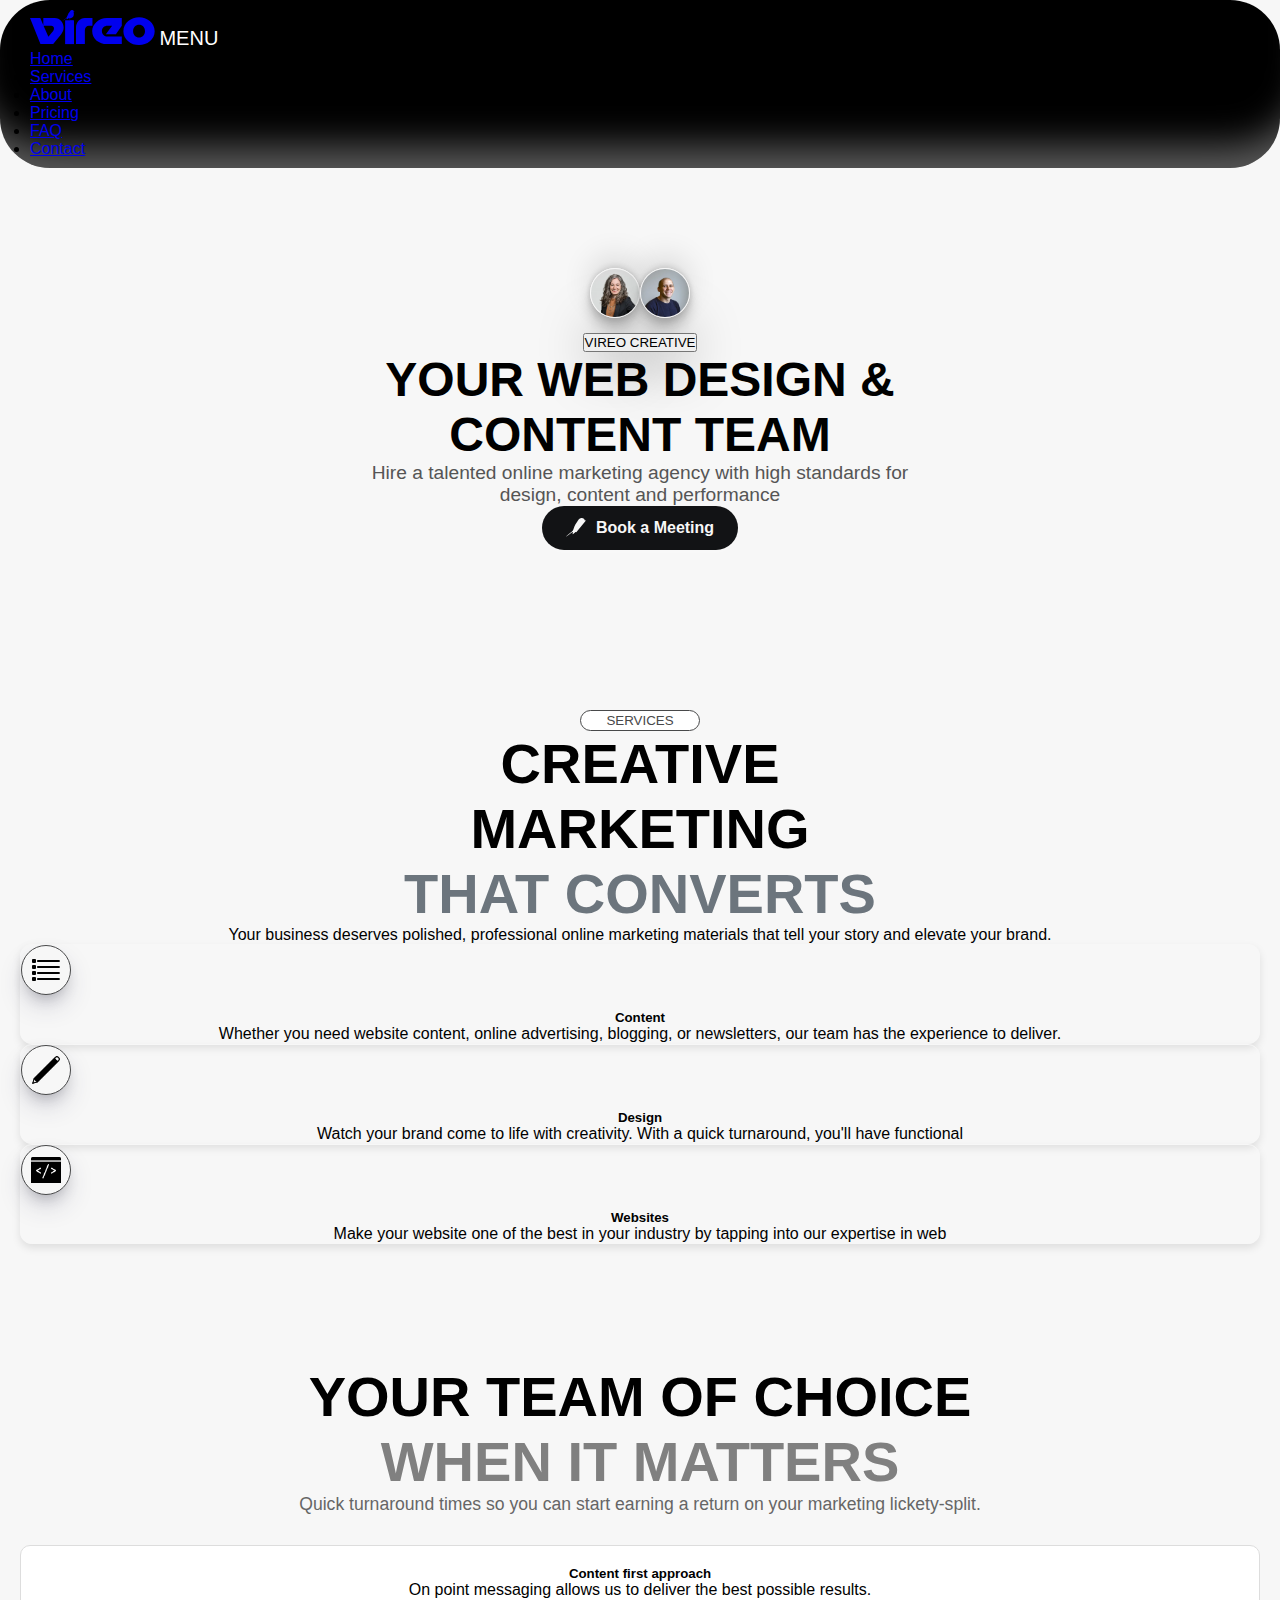
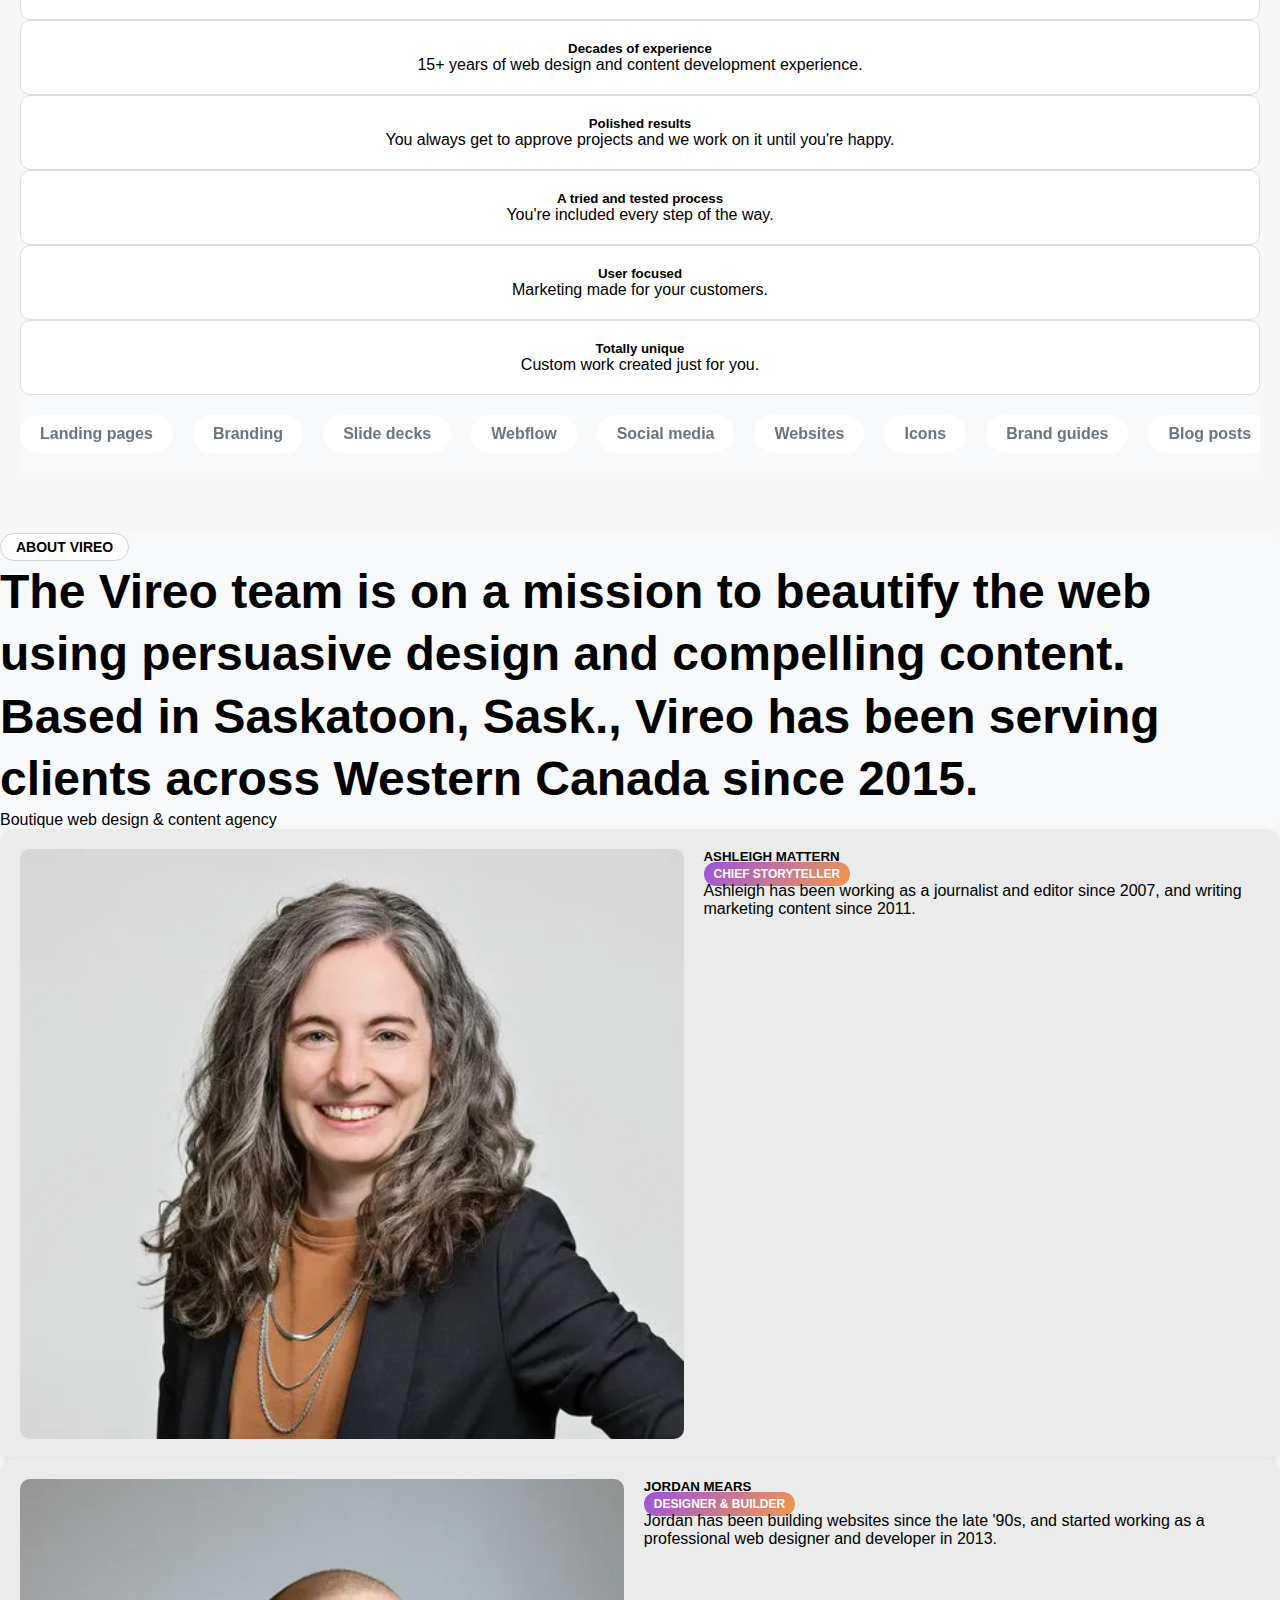
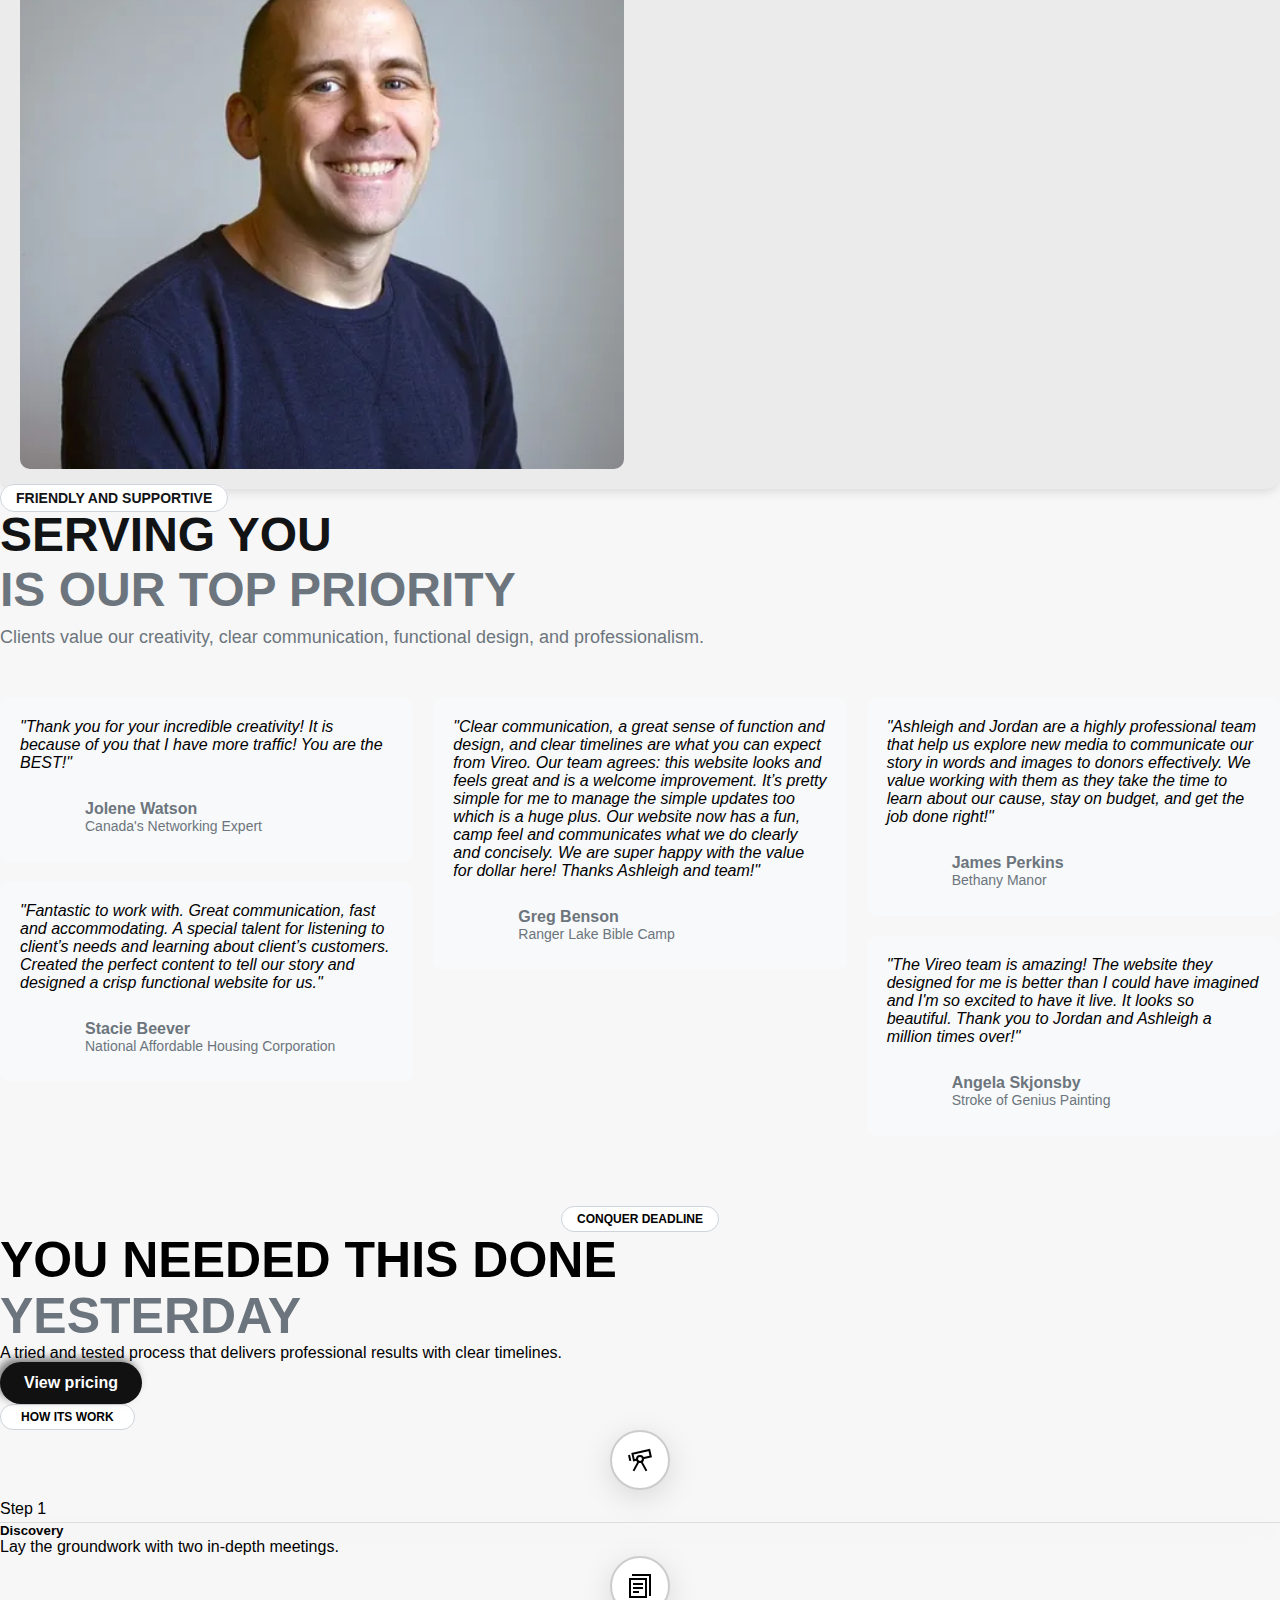
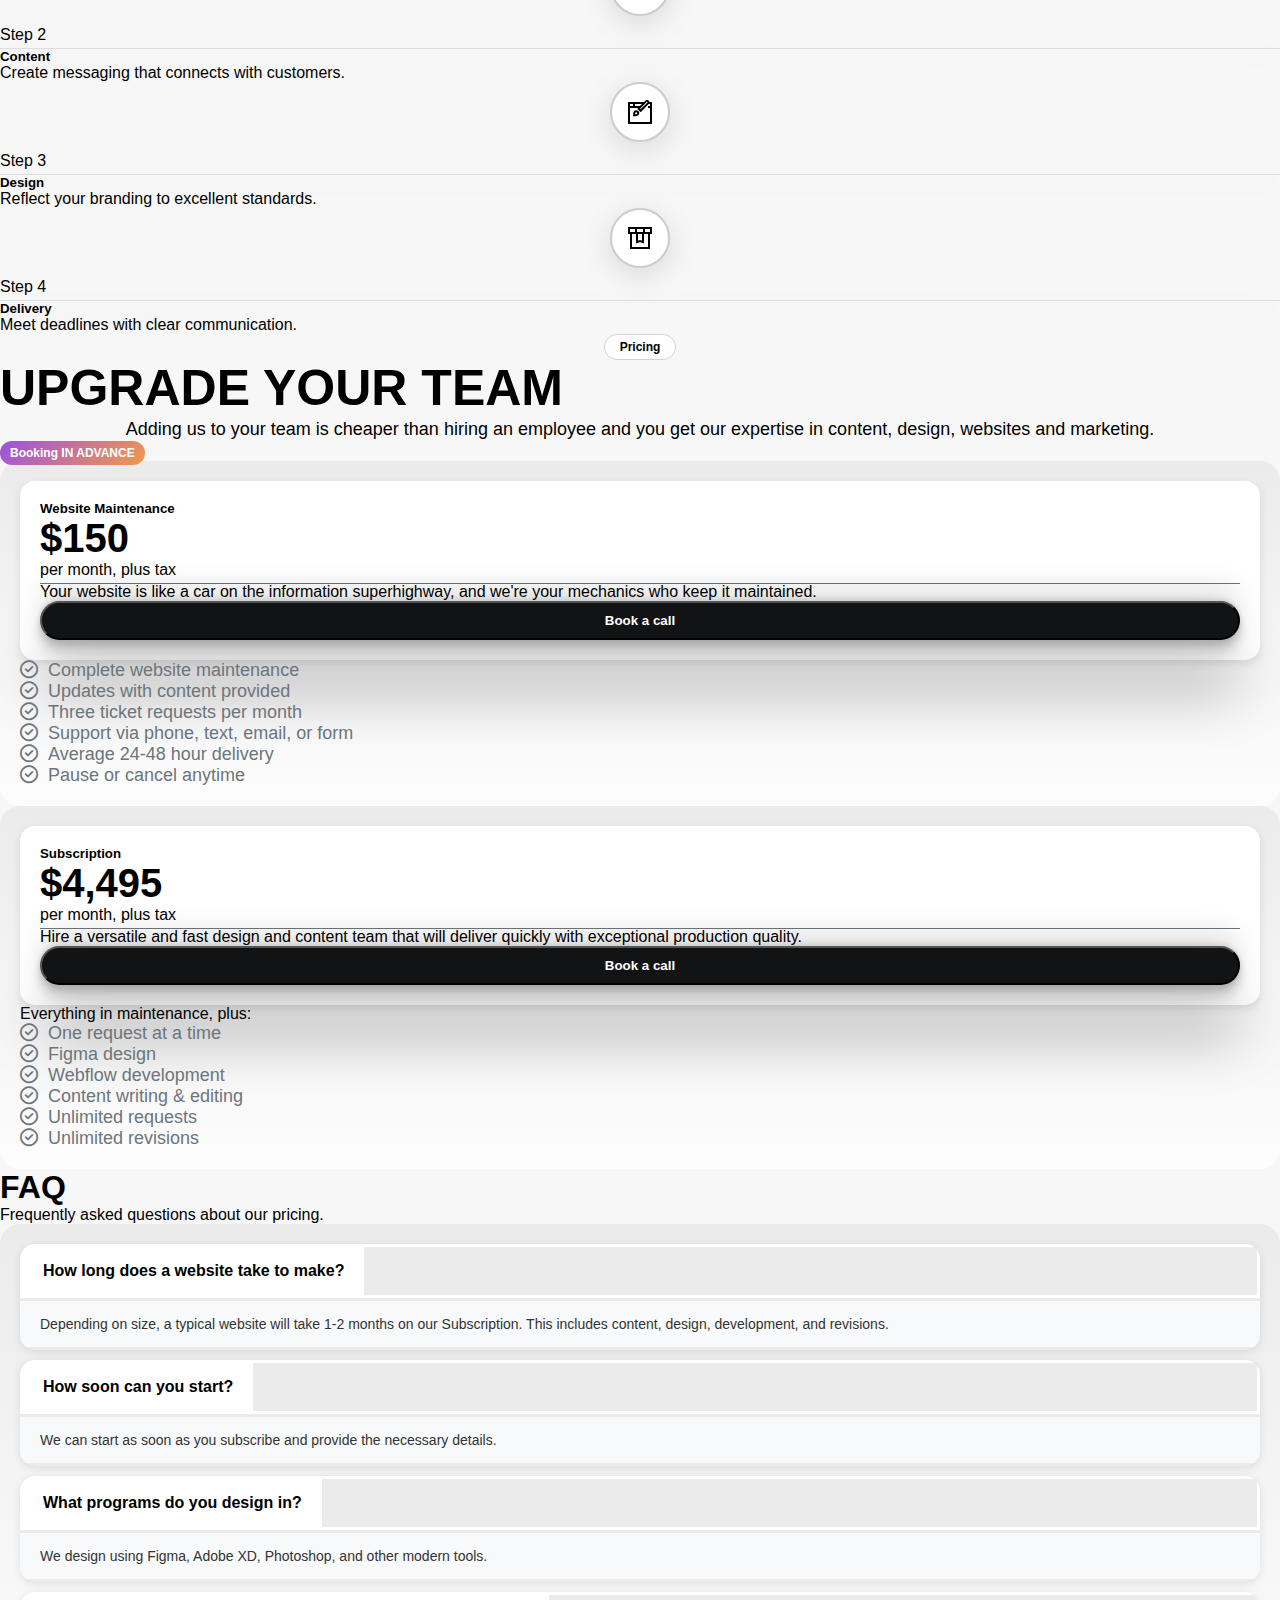
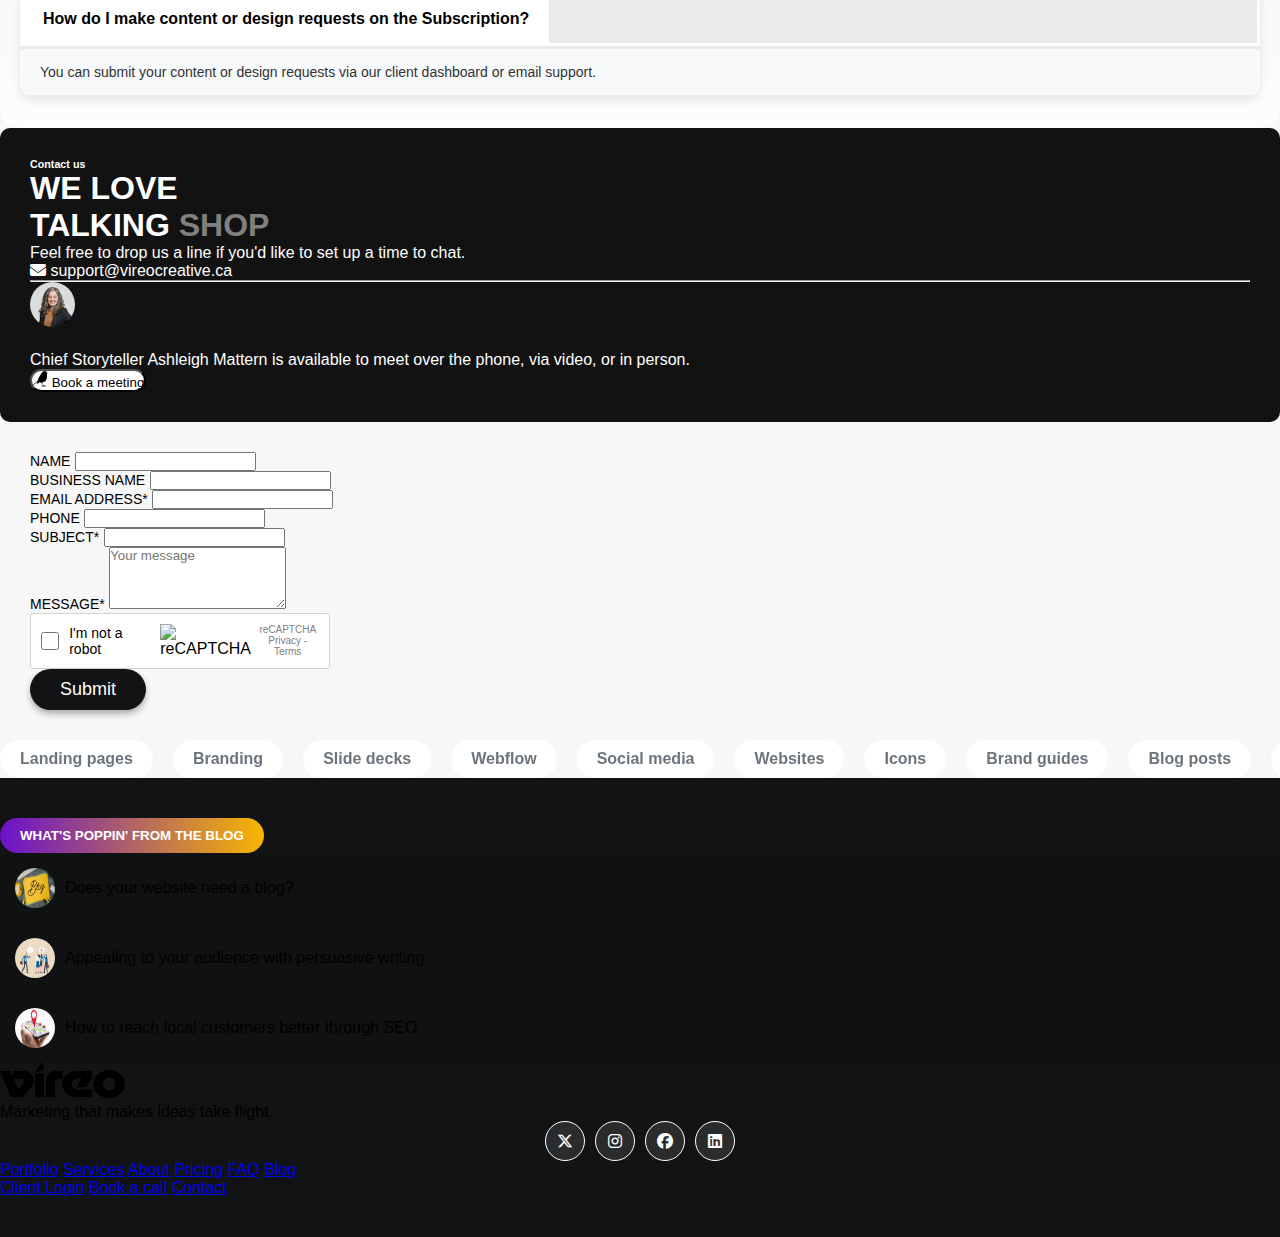
==== commit 93407d67: "update commit" ====
--- a/index.html
+++ b/index.html
@@ -44,7 +44,14 @@
      <!-- Navbar here Starting  -->
      <nav class="navbar navbar-expand-lg navbar-dark fixed-top" id="navbar">
         <div class="container navbar-custom w-75">
-          <a class="navbar-brand text-white fw-bold" href="#">VIREO</a>
+          <a class="navbar-brand text-white fw-bold" href="#"><svg width="125" height="35" viewBox="0 0 125 35" fill="none" xmlns="http://www.w3.org/2000/svg" alt="Vireo Creative Logo">
+            <path d="M109.036 35C101.024 35 93.3938 29.4777 93.3938 21.1268C93.3938 12.7759 101.235 7.21258 109.082 7.21258C116.93 7.21258 124.683 12.8228 124.683 21.1268C124.683 29.4308 117.012 35 109.041 35H109.036ZM103.092 21.1268C103.092 24.8396 105.662 27.4104 109.082 27.4104C112.502 27.4104 114.985 24.8396 114.985 21.1268C114.985 17.414 112.538 14.8021 109.123 14.8021C105.709 14.8021 103.092 17.5018 103.092 21.1268Z" fill="currentColor"></path>
+            <path d="M91.7951 34.1157H76.8268C69.2372 34.1157 62.1923 29.1848 62.1923 21.0038C62.1923 14.3395 68.8975 8.10271 76.8678 8.10271H91.7951V15.6923L85.8921 24.336H75.8547L82.0973 15.6923H77.5412C74.1681 15.6923 71.89 17.8825 71.89 20.9218C71.89 24.1661 74.4199 26.532 77.5412 26.532H91.7951V34.1216V34.1157Z" fill="currentColor"></path>
+            <path d="M62.4441 15.6864H58.9011C56.664 15.6864 54.8545 17.6248 54.8545 19.9848V34.1099H46V17.8356C46 12.4363 49.9646 8.09686 54.8545 8.09686H62.4441V15.6864Z" fill="currentColor"></path>
+            <path d="M43.9796 10.2871V34.1099H35.1251V10.2871H43.9796Z" fill="currentColor"></path>
+            <path d="M10.2893 8.09686L13.2407 15.013H13.3227V8.09686H24.5373C30.1884 8.09686 33.5616 12.8169 33.6436 17.6248C33.6846 19.9848 32.7183 22.3449 31.1957 24.2423L23.1845 34.1099H10.4474L0 8.09686H10.2893ZM18.3824 26.86L23.1493 20.916C23.8228 20.0317 23.9516 19.0186 23.9516 18.2163C23.9516 16.7405 22.7687 15.6864 21.293 15.6864H13.5336L18.3824 26.86Z" fill="currentColor"></path>
+            <path d="M44.5009 1.48526L43.7396 1.23345C43.7044 1.22174 43.681 1.1866 43.681 1.15146C43.681 0.952353 43.5814 0.325746 42.2404 0.0387944C40.6417 -0.306718 39.7281 1.7605 39.4763 2.08845C39.2245 2.41639 38.3753 3.7106 38.1235 4.17323C37.6902 4.98138 37.3446 6.08234 37.2275 6.34001C37.1338 6.55669 36.9757 7.19501 36.4545 7.65179C35.9333 8.10857 33.79 9.8127 33.6494 9.98839C33.5089 10.1641 32.8178 10.6326 32.8354 10.7907C32.8471 10.8668 36.0914 8.51264 36.0914 8.51264C36.0914 8.51264 36.759 7.97387 36.8059 8.19641C36.8527 8.43065 36.8293 8.81716 36.7239 8.98113C36.6185 9.1451 36.7942 9.39692 36.8703 9.35592C37.4149 9.05726 37.7136 8.68832 38.2875 8.19641C38.346 8.1437 38.6974 8.21398 38.8672 8.24911C38.9317 8.26083 38.9902 8.29596 39.0312 8.34281C39.1776 8.50093 39.5173 8.88158 39.6403 9.1861C39.7984 9.57846 40.4543 10.7614 40.4718 10.7907C40.4894 10.82 40.5831 11.1128 40.3606 11.1772C40.138 11.2416 39.6754 11.2299 39.6754 11.2299C39.6754 11.2299 39.4587 11.224 39.4236 11.2299C39.365 11.2299 39.324 11.3412 39.3416 11.347C39.4411 11.3587 39.4002 11.2767 39.6695 11.3177C39.6812 11.3177 40.1322 11.3294 40.3079 11.3119L40.466 11.2767C40.466 11.2767 40.4894 11.2709 40.5011 11.2767H40.7471C40.7822 11.2885 40.8173 11.2943 40.8232 11.3002C40.9228 11.3412 41.5494 11.5695 41.8714 11.5813C42.217 11.593 42.4453 11.4466 42.621 11.4641C42.6679 11.4641 42.5918 11.3294 42.5156 11.2885C42.4981 11.2767 42.4746 11.2592 42.4746 11.2357C42.4746 11.2065 42.4395 11.1713 42.4395 11.1713C42.3517 11.1596 41.5259 11.1245 41.198 11.1186C41.0984 11.1186 41.0047 11.0776 40.9345 11.0074C40.8349 10.9078 40.6944 10.7438 40.5655 10.5506C40.3488 10.2168 39.6754 8.84644 39.6285 8.71175C39.6168 8.68247 39.5875 8.56534 39.5875 8.53606C39.5875 8.48921 39.611 8.44822 39.652 8.4248C39.7222 8.38966 39.8277 8.33695 39.8921 8.36038C39.9916 8.39552 41.0633 10.0177 41.0633 10.0879C41.0633 10.1582 41.0047 10.2871 40.9169 10.3163C40.8466 10.3398 40.343 10.4569 40.1205 10.4042C40.097 10.3983 39.9916 10.4393 40.015 10.4862C40.015 10.492 40.0795 10.4862 40.1029 10.4862C40.2259 10.4627 40.8291 10.4686 41.0692 10.4335C41.1336 10.4276 41.198 10.4335 41.2566 10.4452C41.4791 10.5037 42.0647 10.6501 42.4863 10.697C42.7733 10.7263 42.785 10.7087 42.7967 10.697C42.8143 10.6853 42.826 10.6736 42.826 10.656C42.8377 10.6209 42.867 10.5916 42.908 10.5916H43.0251C43.0251 10.5916 43.0427 10.5564 43.0368 10.5506C43.0193 10.5096 42.9783 10.4452 42.9607 10.4452L42.7792 10.4276V10.3866C42.7792 10.3866 42.744 10.3573 42.7323 10.3573C42.6269 10.328 42.135 10.3456 42.1174 10.3456C42.0588 10.3456 41.9242 10.3046 41.6372 10.2929C41.5611 10.2929 41.4967 10.2402 41.4381 10.1875C41.3151 10.0762 41.0926 9.86541 40.9813 9.68973C40.8232 9.43791 40.1556 8.44237 40.1439 8.37795C40.1322 8.28425 40.1615 8.29596 40.1615 8.29596C40.1615 8.29596 41.6782 8.06757 42.5449 7.35898C43.4643 6.60354 43.7161 5.55529 43.8274 4.14981C43.9328 2.84389 43.599 2.14115 43.5404 2.05917C43.5229 2.0416 43.517 2.01817 43.5112 1.98889C43.5053 1.93033 43.4995 1.83078 43.5463 1.80149C43.6107 1.7605 44.2256 1.83078 44.5009 1.66095C44.5594 1.62581 44.5477 1.53211 44.4833 1.50869L44.5009 1.48526Z" fill="currentColor"></path>
+            </svg></a>
           <button
             class="custom-navbar-toggler d-lg-none d-block"
             type="button"
@@ -59,31 +66,31 @@
           <div class="collapse navbar-collapse" id="navbarSupportedContent">
             <ul class="navbar-nav ms-auto mb-2 mb-lg-0">
               <li class="nav-item">
-                <a class="nav-link active mx-3" aria-current="page" href="#"
+                <a class="nav-link active mx-3" aria-current="page" href="#home"
                   >Home</a
                 >
               </li>
               <li class="nav-item">
-                <a class="nav-link mx-3" aria-current="page" href="#">Services</a>
+                <a class="nav-link mx-3" aria-current="page" href="#service">Services</a>
               </li>
               <li class="nav-item">
-                <a class="nav-link mx-3" aria-current="page" href="#">About</a>
+                <a class="nav-link mx-3" aria-current="page" href="#about">About</a>
               </li>
               <li class="nav-item">
-                <a class="nav-link mx-3" aria-current="page" href="#">Pricing</a>
+                <a class="nav-link mx-3" aria-current="page" href="#pricing">Pricing</a>
               </li>
               <li class="nav-item">
-                <a class="nav-link mx-3" aria-current="page" href="#">FAQ</a>
+                <a class="nav-link mx-3" aria-current="page" href="#faq">FAQ</a>
               </li>
               <li class="nav-item">
-                <a class="nav-link mx-3" aria-current="page" href="#">Contact</a>
+                <a class="nav-link mx-3" aria-current="page" href="#contact">Contact</a>
               </li>
             </ul>
           </div>
         </div>
       </nav>
   
-      <section class="hero-section">
+      <div class="hero-section" id="home" >
         <div class="container position-relative">
           <div class="team-container">
             <img src="./image/lady1.webp" alt="Team Member" class="team-img" />
@@ -114,13 +121,13 @@
             <div>Book a Meeting</div>
           </div>
         </div>
-      </section>
+      </div>
       <!-- Navbar here Ending    -->
   
       <!-- ==== sliders ====  -->
   
       <!-- ==== services ====  -->
-      <div class="container-fluid services-section">
+      <div class="container-fluid services-section" id="service">
         <button class="mb-3 serivce-name">SERVICES</button>
         <h2 class="display-5 heading-service">CREATIVE</h2>
         <h2 class="display-5 heading-service">MARKETING</h2>
@@ -173,7 +180,7 @@
       </div>
   
       <!-- ====  YOUR TEAM OF CHOICE==========  -->
-      <div class="container-fluid py-3 services-section">
+      <div class="container-fluid py-3 services-section" id="service">
         <div class="row">
           <h2 class="section-heading">YOUR TEAM OF CHOICE</h2>
           <h3 class="sub-heading">WHEN IT MATTERS</h3>
@@ -274,7 +281,7 @@
       </div>
   
       <!-- About Container -->
-      <div class="container-fluid mb-5">
+      <div class="container-fluid mb-5" id="about">
         <div class="row about-container mb-3">
           <div class="col-12">
             <h2 class="about-title">ABOUT VIREO</h2>
@@ -854,7 +861,7 @@
       </div>
   
       <!-- Pricing  -->
-      <div class="container-fluid py-5">
+      <div class="container-fluid py-5" id="pricing">
         <div class="row justify-content-center align-items-center text-center">
           <div class="col-md-8 py-3">
             <h2 class="pricing-title fs-5">Pricing</h2>
@@ -945,7 +952,7 @@
       </div>
   
       <!-- FAQ  -->
-      <div class="container mb-5 py-5">
+      <div class="container mb-5 py-5" id="faq">
         <div class="row">
           <div class="col-12">
             <h1 class="fw-bold">FAQ</h1>
@@ -1082,7 +1089,7 @@
       </div>
   
       <!-- Contact Us  -->
-      <div class="container py-5 my-5">
+      <div class="container py-5 my-5" id="contact">
         <div class="row g-4 py-5 d-flex align-items-stretch">
             <div class="col-md-5 d-flex">
                 <div class="contact-container py-4 w-100 ">
@@ -1231,7 +1238,14 @@
           <div class="row justify-content-center align-items-center">
               <!-- Branding Section -->
               <div class="col-md-4 text-white text-start">
-                <h3 class="fw-bold">Vireo</h3>
+                <h3 class="fw-bold"><svg width="125" height="35" viewBox="0 0 125 35" fill="none" xmlns="http://www.w3.org/2000/svg" alt="Vireo Creative Logo">
+                  <path d="M109.036 35C101.024 35 93.3938 29.4777 93.3938 21.1268C93.3938 12.7759 101.235 7.21258 109.082 7.21258C116.93 7.21258 124.683 12.8228 124.683 21.1268C124.683 29.4308 117.012 35 109.041 35H109.036ZM103.092 21.1268C103.092 24.8396 105.662 27.4104 109.082 27.4104C112.502 27.4104 114.985 24.8396 114.985 21.1268C114.985 17.414 112.538 14.8021 109.123 14.8021C105.709 14.8021 103.092 17.5018 103.092 21.1268Z" fill="currentColor"></path>
+                  <path d="M91.7951 34.1157H76.8268C69.2372 34.1157 62.1923 29.1848 62.1923 21.0038C62.1923 14.3395 68.8975 8.10271 76.8678 8.10271H91.7951V15.6923L85.8921 24.336H75.8547L82.0973 15.6923H77.5412C74.1681 15.6923 71.89 17.8825 71.89 20.9218C71.89 24.1661 74.4199 26.532 77.5412 26.532H91.7951V34.1216V34.1157Z" fill="currentColor"></path>
+                  <path d="M62.4441 15.6864H58.9011C56.664 15.6864 54.8545 17.6248 54.8545 19.9848V34.1099H46V17.8356C46 12.4363 49.9646 8.09686 54.8545 8.09686H62.4441V15.6864Z" fill="currentColor"></path>
+                  <path d="M43.9796 10.2871V34.1099H35.1251V10.2871H43.9796Z" fill="currentColor"></path>
+                  <path d="M10.2893 8.09686L13.2407 15.013H13.3227V8.09686H24.5373C30.1884 8.09686 33.5616 12.8169 33.6436 17.6248C33.6846 19.9848 32.7183 22.3449 31.1957 24.2423L23.1845 34.1099H10.4474L0 8.09686H10.2893ZM18.3824 26.86L23.1493 20.916C23.8228 20.0317 23.9516 19.0186 23.9516 18.2163C23.9516 16.7405 22.7687 15.6864 21.293 15.6864H13.5336L18.3824 26.86Z" fill="currentColor"></path>
+                  <path d="M44.5009 1.48526L43.7396 1.23345C43.7044 1.22174 43.681 1.1866 43.681 1.15146C43.681 0.952353 43.5814 0.325746 42.2404 0.0387944C40.6417 -0.306718 39.7281 1.7605 39.4763 2.08845C39.2245 2.41639 38.3753 3.7106 38.1235 4.17323C37.6902 4.98138 37.3446 6.08234 37.2275 6.34001C37.1338 6.55669 36.9757 7.19501 36.4545 7.65179C35.9333 8.10857 33.79 9.8127 33.6494 9.98839C33.5089 10.1641 32.8178 10.6326 32.8354 10.7907C32.8471 10.8668 36.0914 8.51264 36.0914 8.51264C36.0914 8.51264 36.759 7.97387 36.8059 8.19641C36.8527 8.43065 36.8293 8.81716 36.7239 8.98113C36.6185 9.1451 36.7942 9.39692 36.8703 9.35592C37.4149 9.05726 37.7136 8.68832 38.2875 8.19641C38.346 8.1437 38.6974 8.21398 38.8672 8.24911C38.9317 8.26083 38.9902 8.29596 39.0312 8.34281C39.1776 8.50093 39.5173 8.88158 39.6403 9.1861C39.7984 9.57846 40.4543 10.7614 40.4718 10.7907C40.4894 10.82 40.5831 11.1128 40.3606 11.1772C40.138 11.2416 39.6754 11.2299 39.6754 11.2299C39.6754 11.2299 39.4587 11.224 39.4236 11.2299C39.365 11.2299 39.324 11.3412 39.3416 11.347C39.4411 11.3587 39.4002 11.2767 39.6695 11.3177C39.6812 11.3177 40.1322 11.3294 40.3079 11.3119L40.466 11.2767C40.466 11.2767 40.4894 11.2709 40.5011 11.2767H40.7471C40.7822 11.2885 40.8173 11.2943 40.8232 11.3002C40.9228 11.3412 41.5494 11.5695 41.8714 11.5813C42.217 11.593 42.4453 11.4466 42.621 11.4641C42.6679 11.4641 42.5918 11.3294 42.5156 11.2885C42.4981 11.2767 42.4746 11.2592 42.4746 11.2357C42.4746 11.2065 42.4395 11.1713 42.4395 11.1713C42.3517 11.1596 41.5259 11.1245 41.198 11.1186C41.0984 11.1186 41.0047 11.0776 40.9345 11.0074C40.8349 10.9078 40.6944 10.7438 40.5655 10.5506C40.3488 10.2168 39.6754 8.84644 39.6285 8.71175C39.6168 8.68247 39.5875 8.56534 39.5875 8.53606C39.5875 8.48921 39.611 8.44822 39.652 8.4248C39.7222 8.38966 39.8277 8.33695 39.8921 8.36038C39.9916 8.39552 41.0633 10.0177 41.0633 10.0879C41.0633 10.1582 41.0047 10.2871 40.9169 10.3163C40.8466 10.3398 40.343 10.4569 40.1205 10.4042C40.097 10.3983 39.9916 10.4393 40.015 10.4862C40.015 10.492 40.0795 10.4862 40.1029 10.4862C40.2259 10.4627 40.8291 10.4686 41.0692 10.4335C41.1336 10.4276 41.198 10.4335 41.2566 10.4452C41.4791 10.5037 42.0647 10.6501 42.4863 10.697C42.7733 10.7263 42.785 10.7087 42.7967 10.697C42.8143 10.6853 42.826 10.6736 42.826 10.656C42.8377 10.6209 42.867 10.5916 42.908 10.5916H43.0251C43.0251 10.5916 43.0427 10.5564 43.0368 10.5506C43.0193 10.5096 42.9783 10.4452 42.9607 10.4452L42.7792 10.4276V10.3866C42.7792 10.3866 42.744 10.3573 42.7323 10.3573C42.6269 10.328 42.135 10.3456 42.1174 10.3456C42.0588 10.3456 41.9242 10.3046 41.6372 10.2929C41.5611 10.2929 41.4967 10.2402 41.4381 10.1875C41.3151 10.0762 41.0926 9.86541 40.9813 9.68973C40.8232 9.43791 40.1556 8.44237 40.1439 8.37795C40.1322 8.28425 40.1615 8.29596 40.1615 8.29596C40.1615 8.29596 41.6782 8.06757 42.5449 7.35898C43.4643 6.60354 43.7161 5.55529 43.8274 4.14981C43.9328 2.84389 43.599 2.14115 43.5404 2.05917C43.5229 2.0416 43.517 2.01817 43.5112 1.98889C43.5053 1.93033 43.4995 1.83078 43.5463 1.80149C43.6107 1.7605 44.2256 1.83078 44.5009 1.66095C44.5594 1.62581 44.5477 1.53211 44.4833 1.50869L44.5009 1.48526Z" fill="currentColor"></path>
+                  </svg></h3>
                 <p>Marketing that makes ideas take flight.</p>
               </div>
           
@@ -1250,19 +1264,19 @@
           
                   <!-- Navigation Links -->
                   <div class="col-md-3 list-navbar text-start text-md-start">
-                    <a href="#" class="mb-2 d-block text-white text-decoration-none">Portfolio</a>
-                    <a href="#" class="mb-2 d-block text-white text-decoration-none">Services</a>
-                    <a href="#" class="mb-2 d-block text-white text-decoration-none">About</a>
-                    <a href="#" class="mb-2 d-block text-white text-decoration-none">Pricing</a>
-                    <a href="#" class="mb-2 d-block text-white text-decoration-none">FAQ</a>
-                    <a href="#" class="mb-2 d-block text-white text-decoration-none">Blog</a>
+                    <a href="#portfolio" class="mb-2 d-block text-white text-decoration-none">Portfolio</a>
+                    <a href="#service" class="mb-2 d-block text-white text-decoration-none">Services</a>
+                    <a href="#about" class="mb-2 d-block text-white text-decoration-none">About</a>
+                    <a href="#pricing" class="mb-2 d-block text-white text-decoration-none">Pricing</a>
+                    <a href="#faq" class="mb-2 d-block text-white text-decoration-none">FAQ</a>
+                    <a href="./blog/blog.html" class="mb-2 d-block text-white text-decoration-none">Blog</a>
                   </div>
           
                   <!-- Additional Links -->
                   <div class="col-md-3 list-navbar text-start text-md-start">
-                    <a href="#" class="mb-1 d-block text-white text-decoration-none">Client Login</a>
+                    <a href="./clientLogin.html" class="mb-1 d-block text-white text-decoration-none">Client Login</a>
                     <a href="#" class="mb-1 d-block text-white text-decoration-none">Book a call</a>
-                    <a href="#" class="mb-1 d-block text-white text-decoration-none">Contact</a>
+                    <a href="#contact" class="mb-1 d-block text-white text-decoration-none">Contact</a>
                   </div>
                 </div>
               </div>
--- a/css/color.css
+++ b/css/color.css
@@ -4,7 +4,9 @@
     box-sizing: border-box;
     font-family: Inter, sans-serif;
   }
-  
+  html, body {
+    overflow-x: hidden;
+  }
   body {
     background-color: var(--cream-color-bg);
   }
--- a/css/navbar.css
+++ b/css/navbar.css
@@ -28,4 +28,5 @@
       box-shadow: rgba(255, 255, 255, 0.35) 0px -50px 36px -28px inset;
     }
   }
-  +  
+
